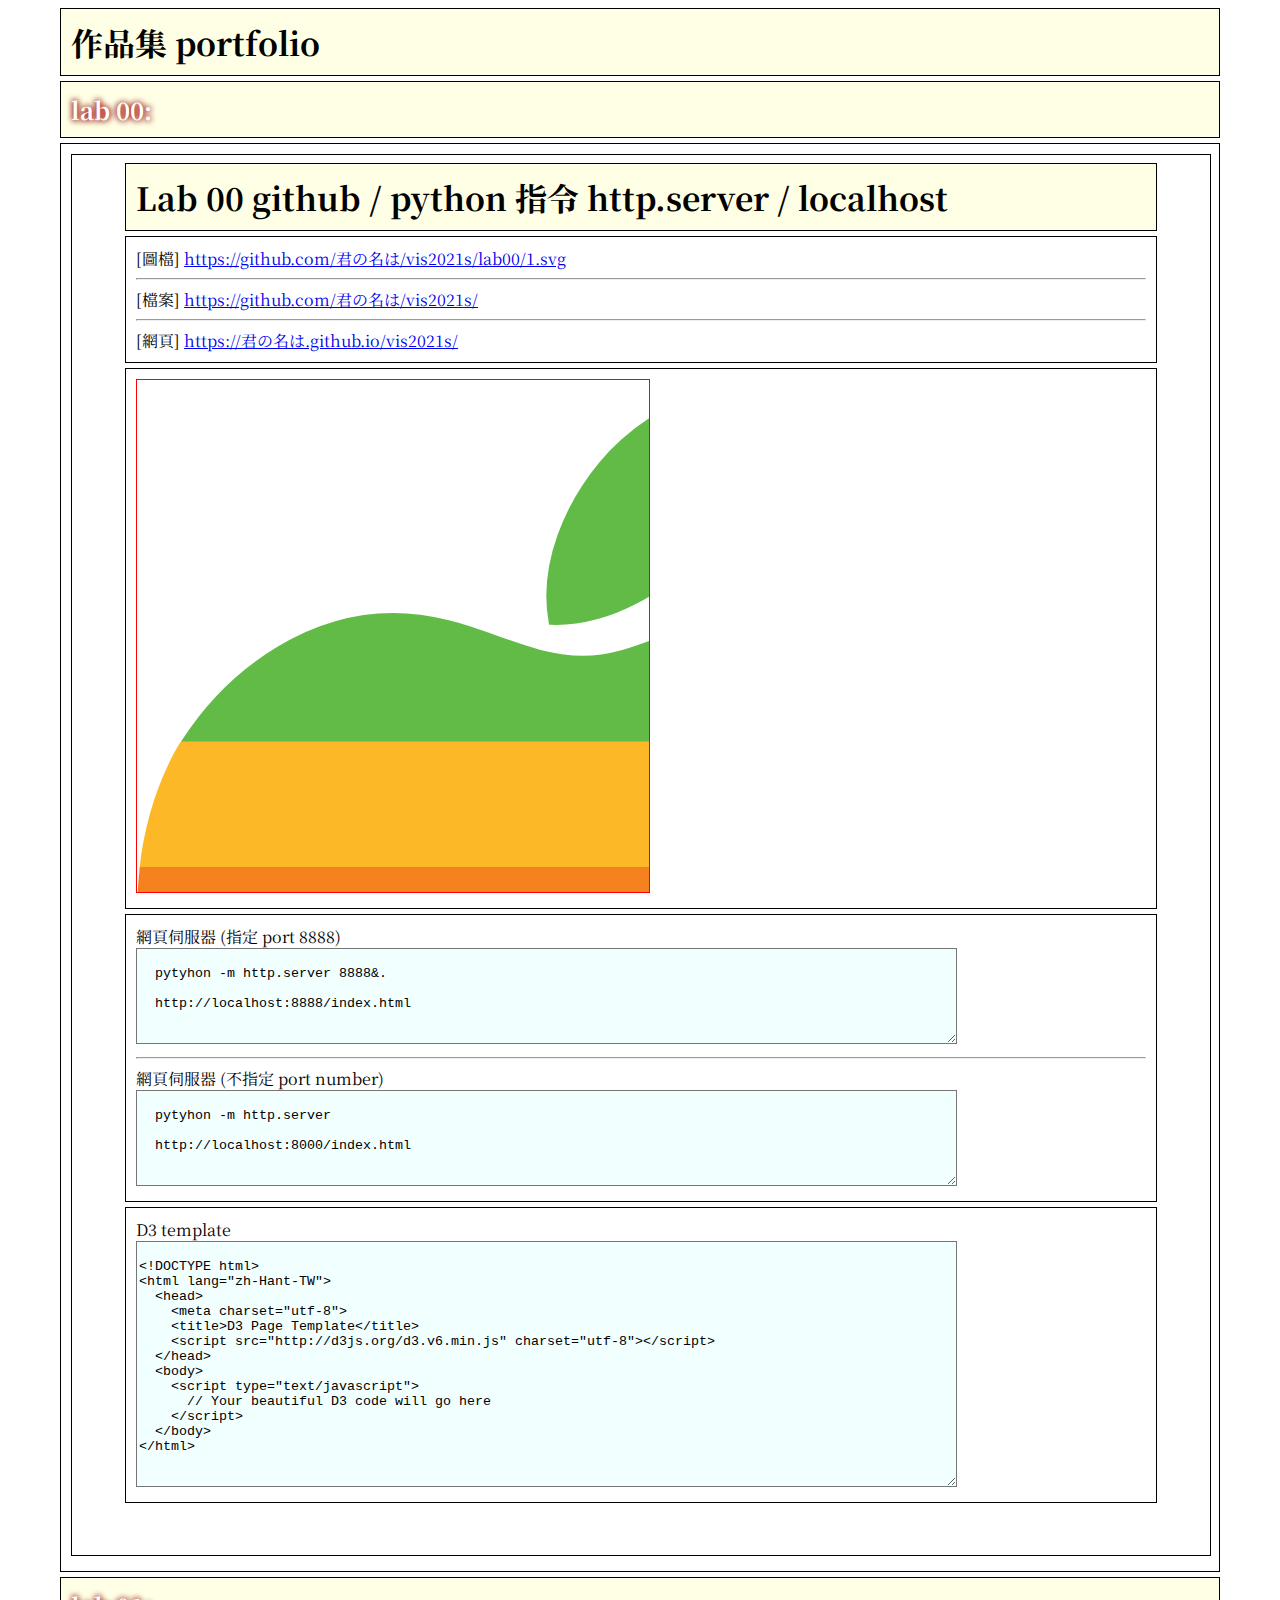
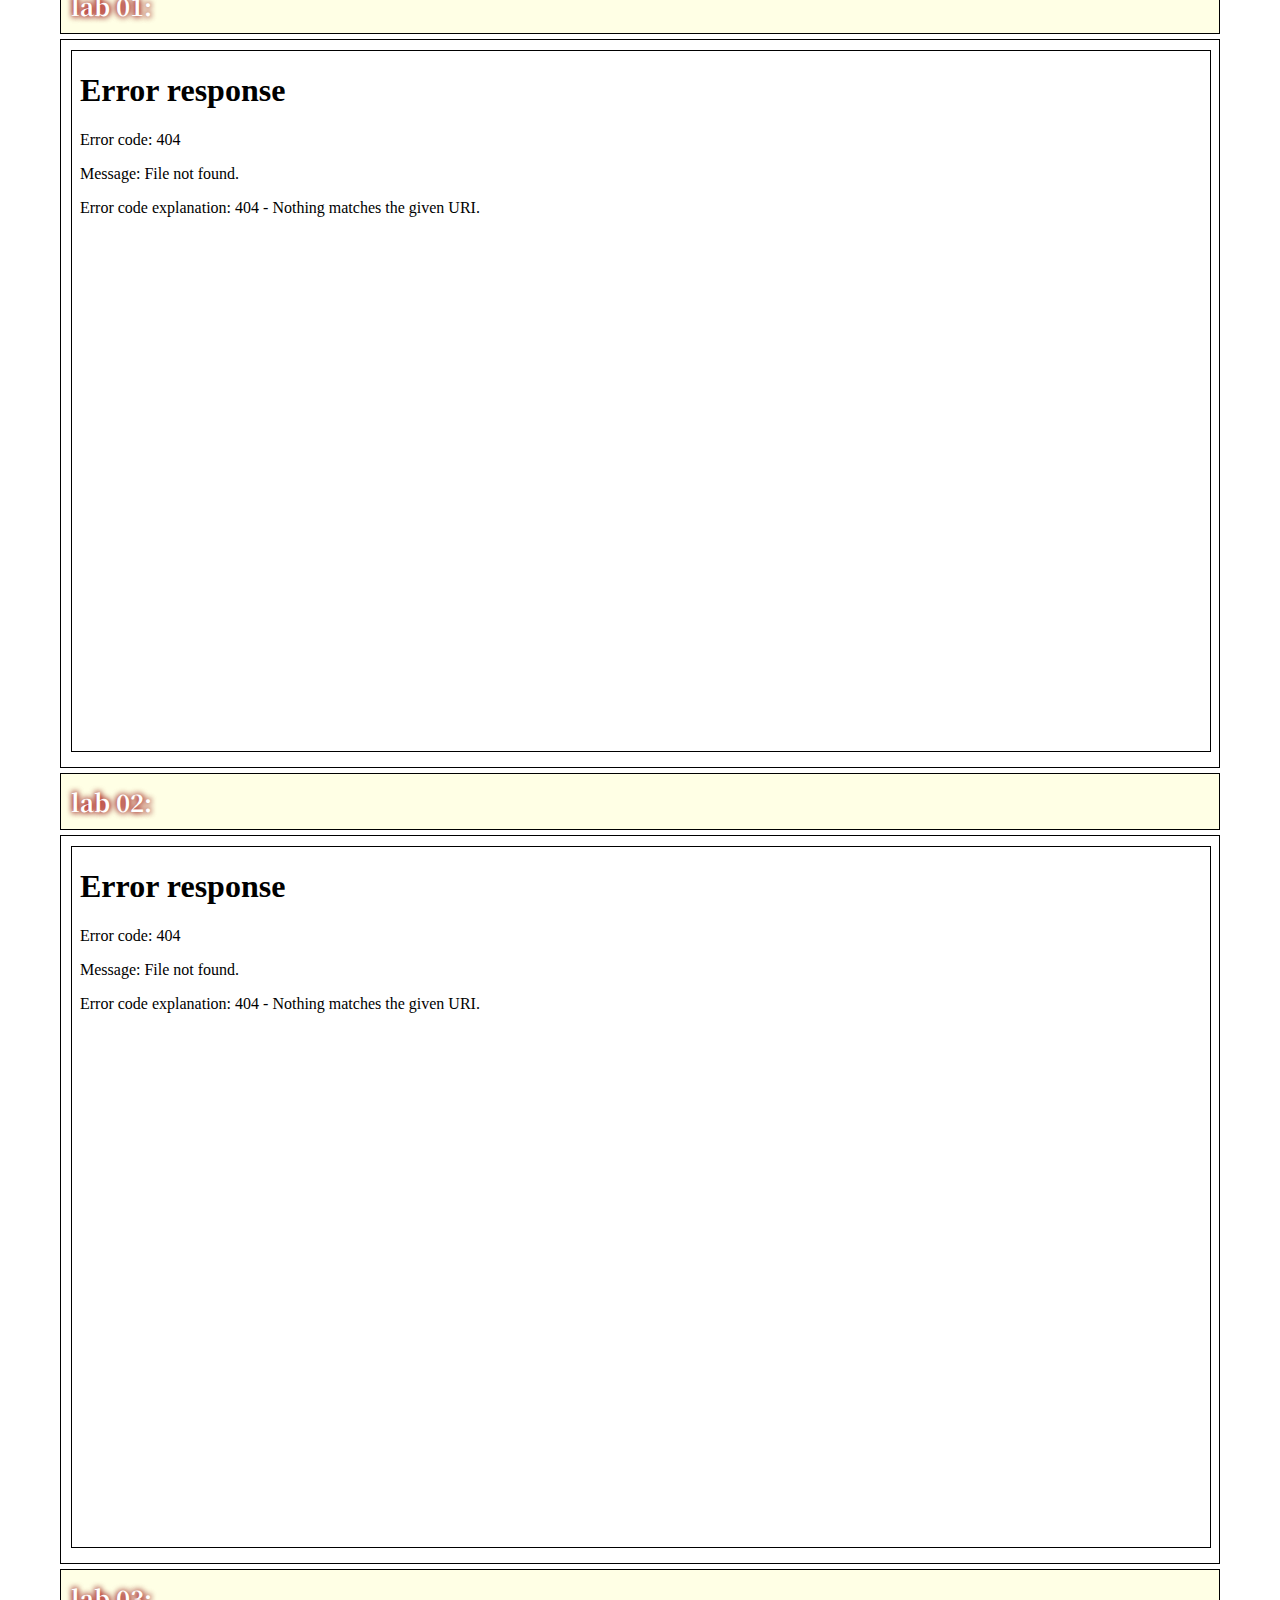
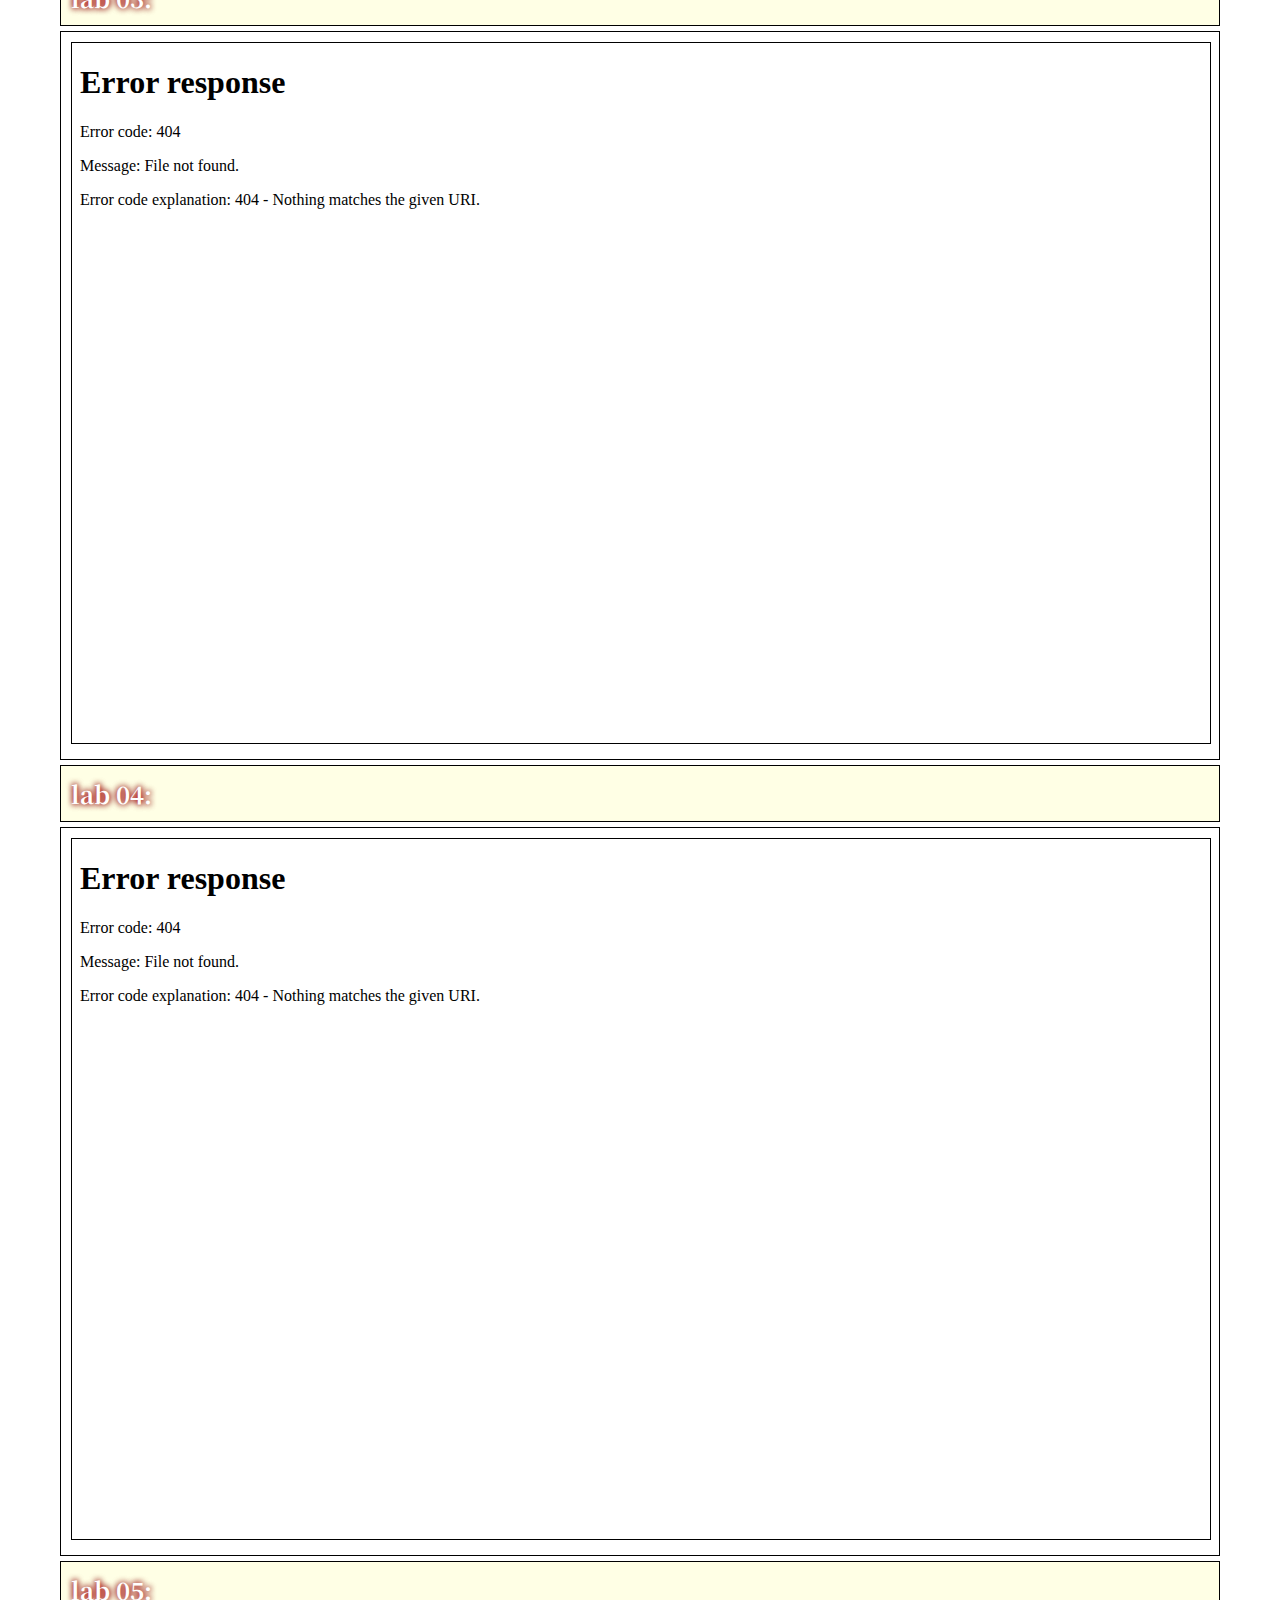
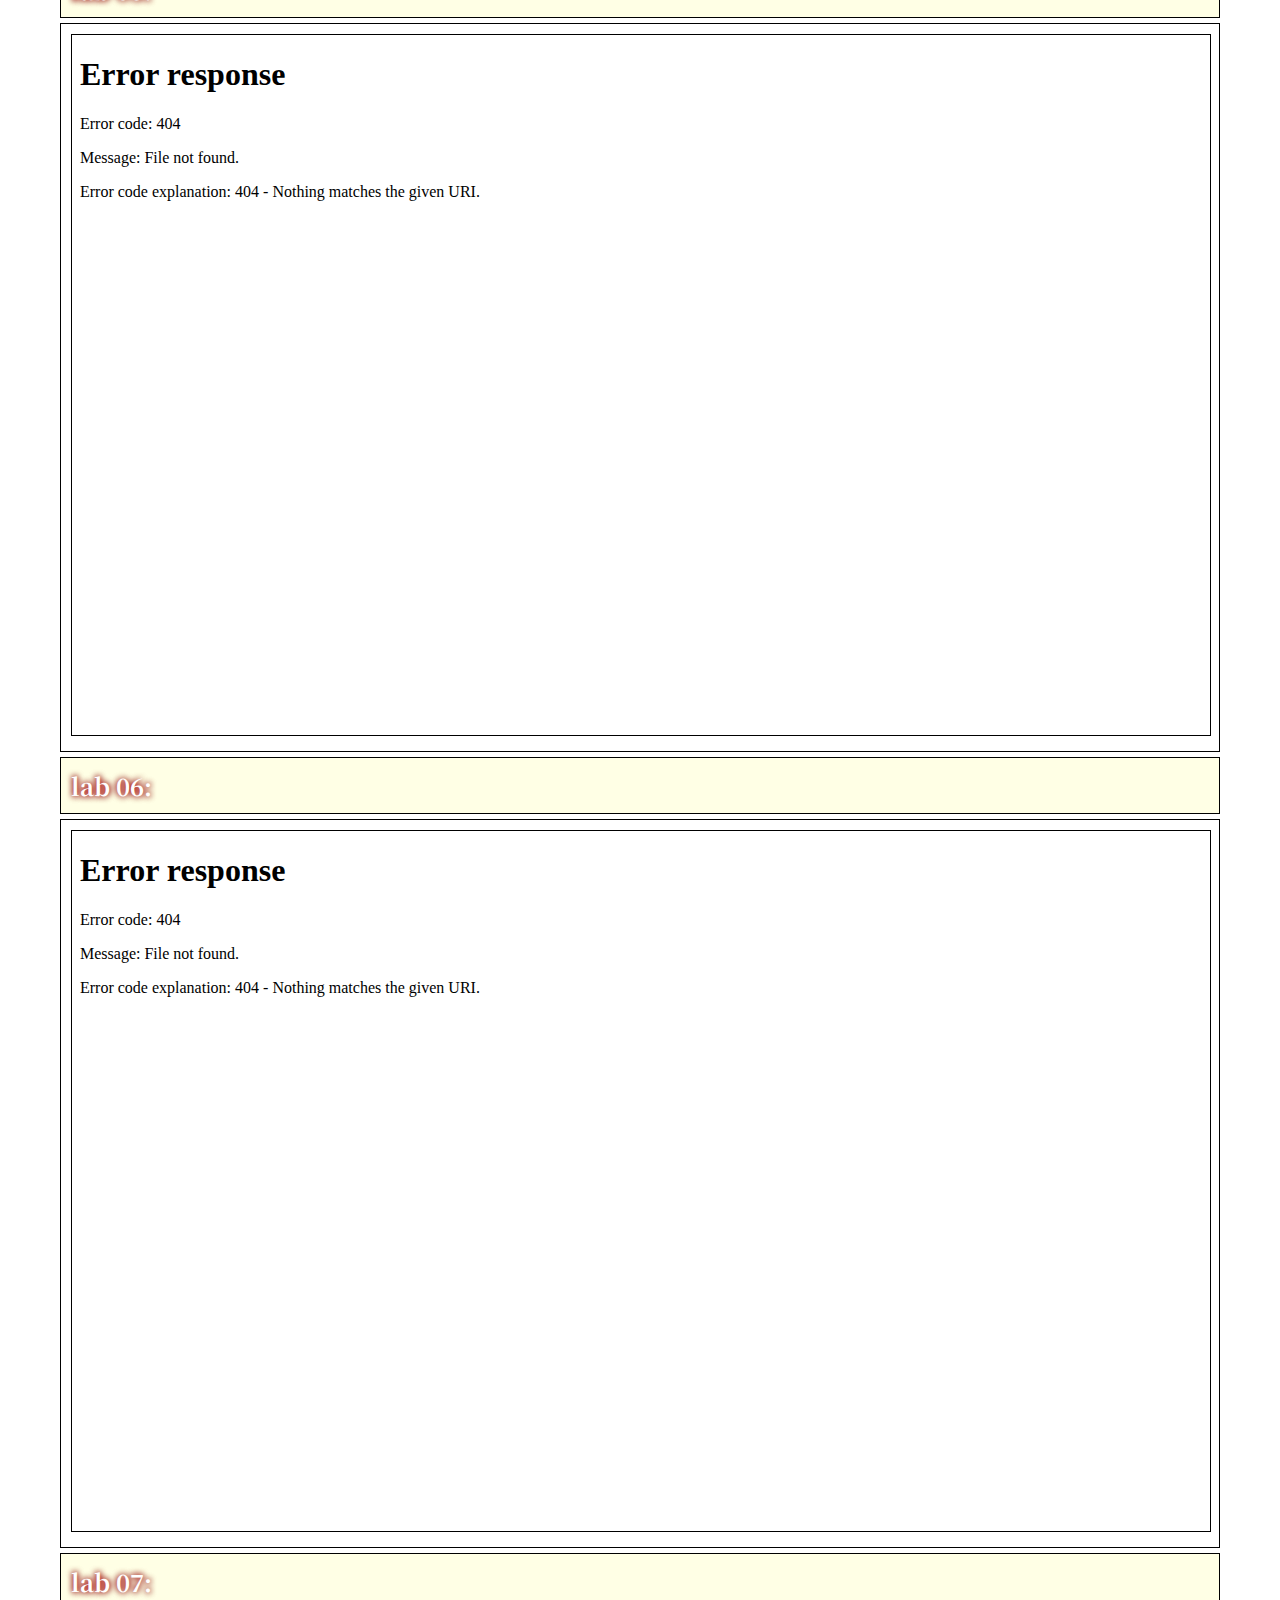
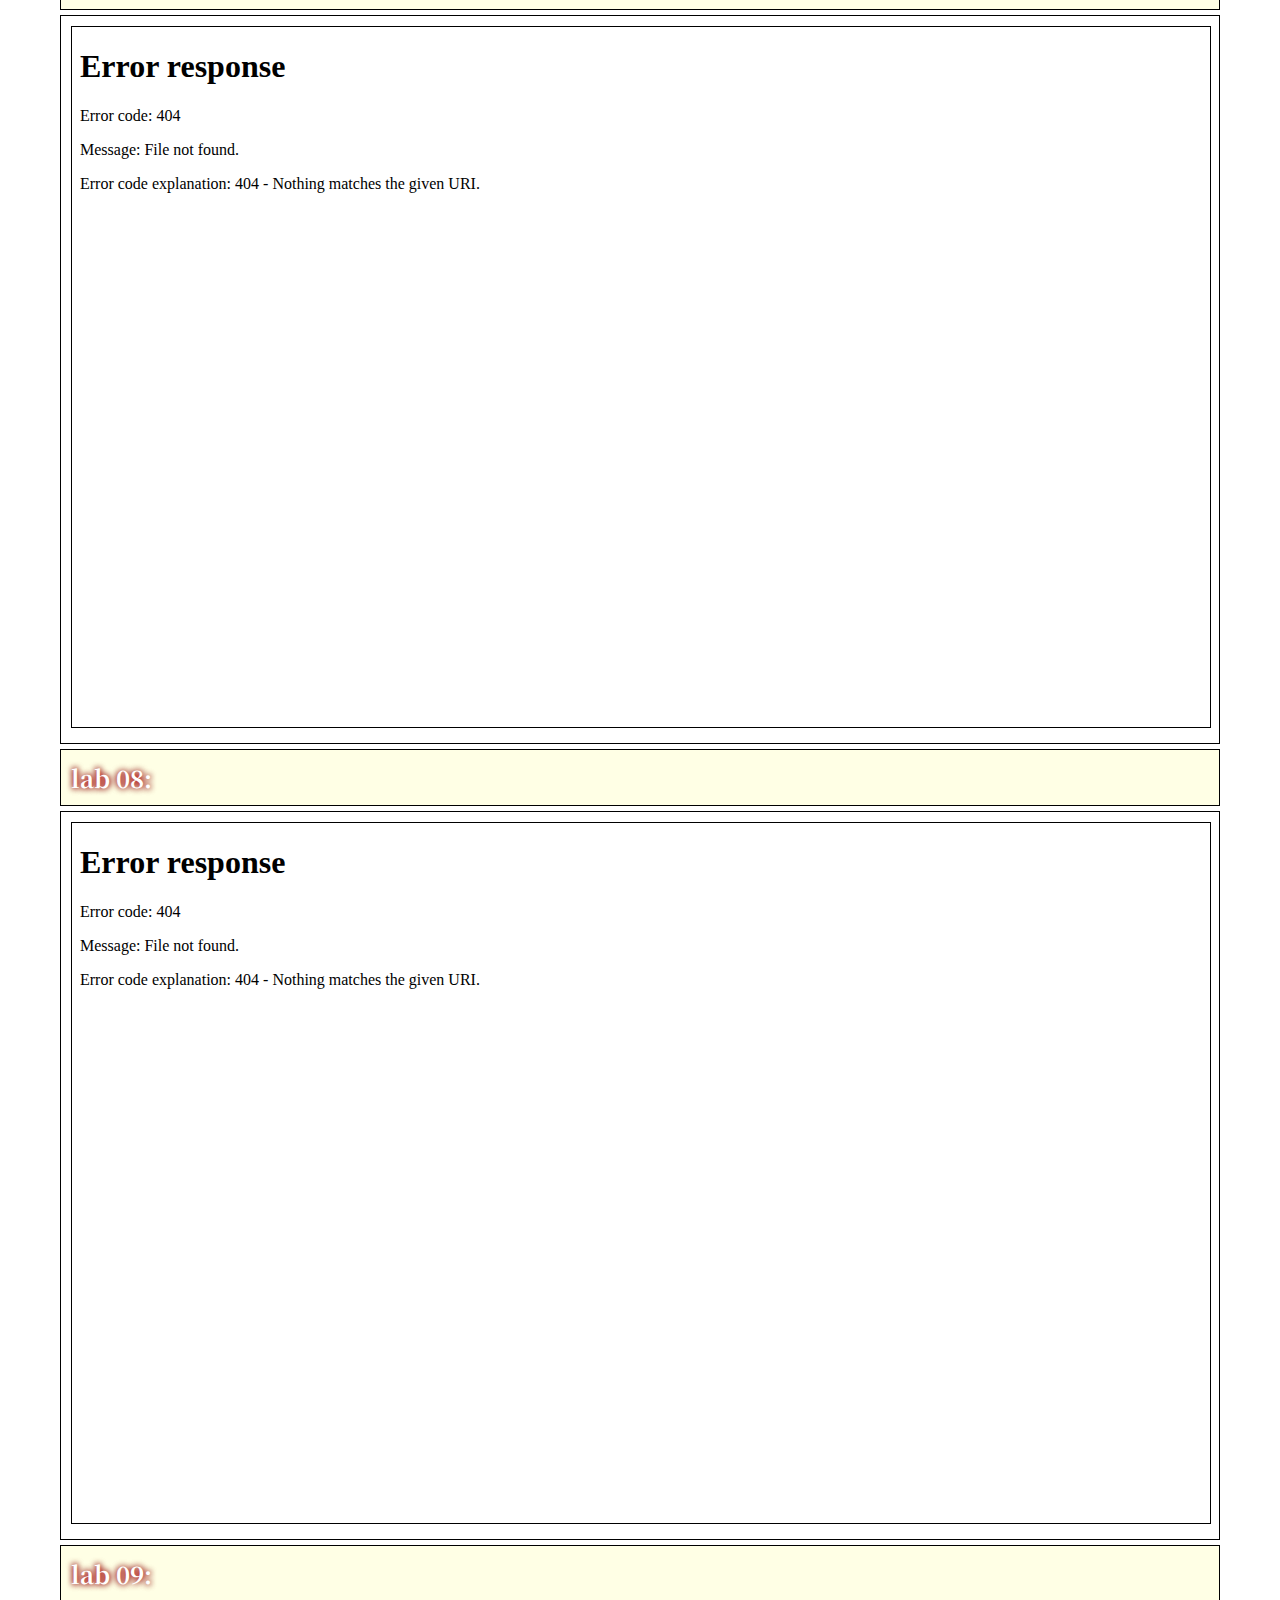
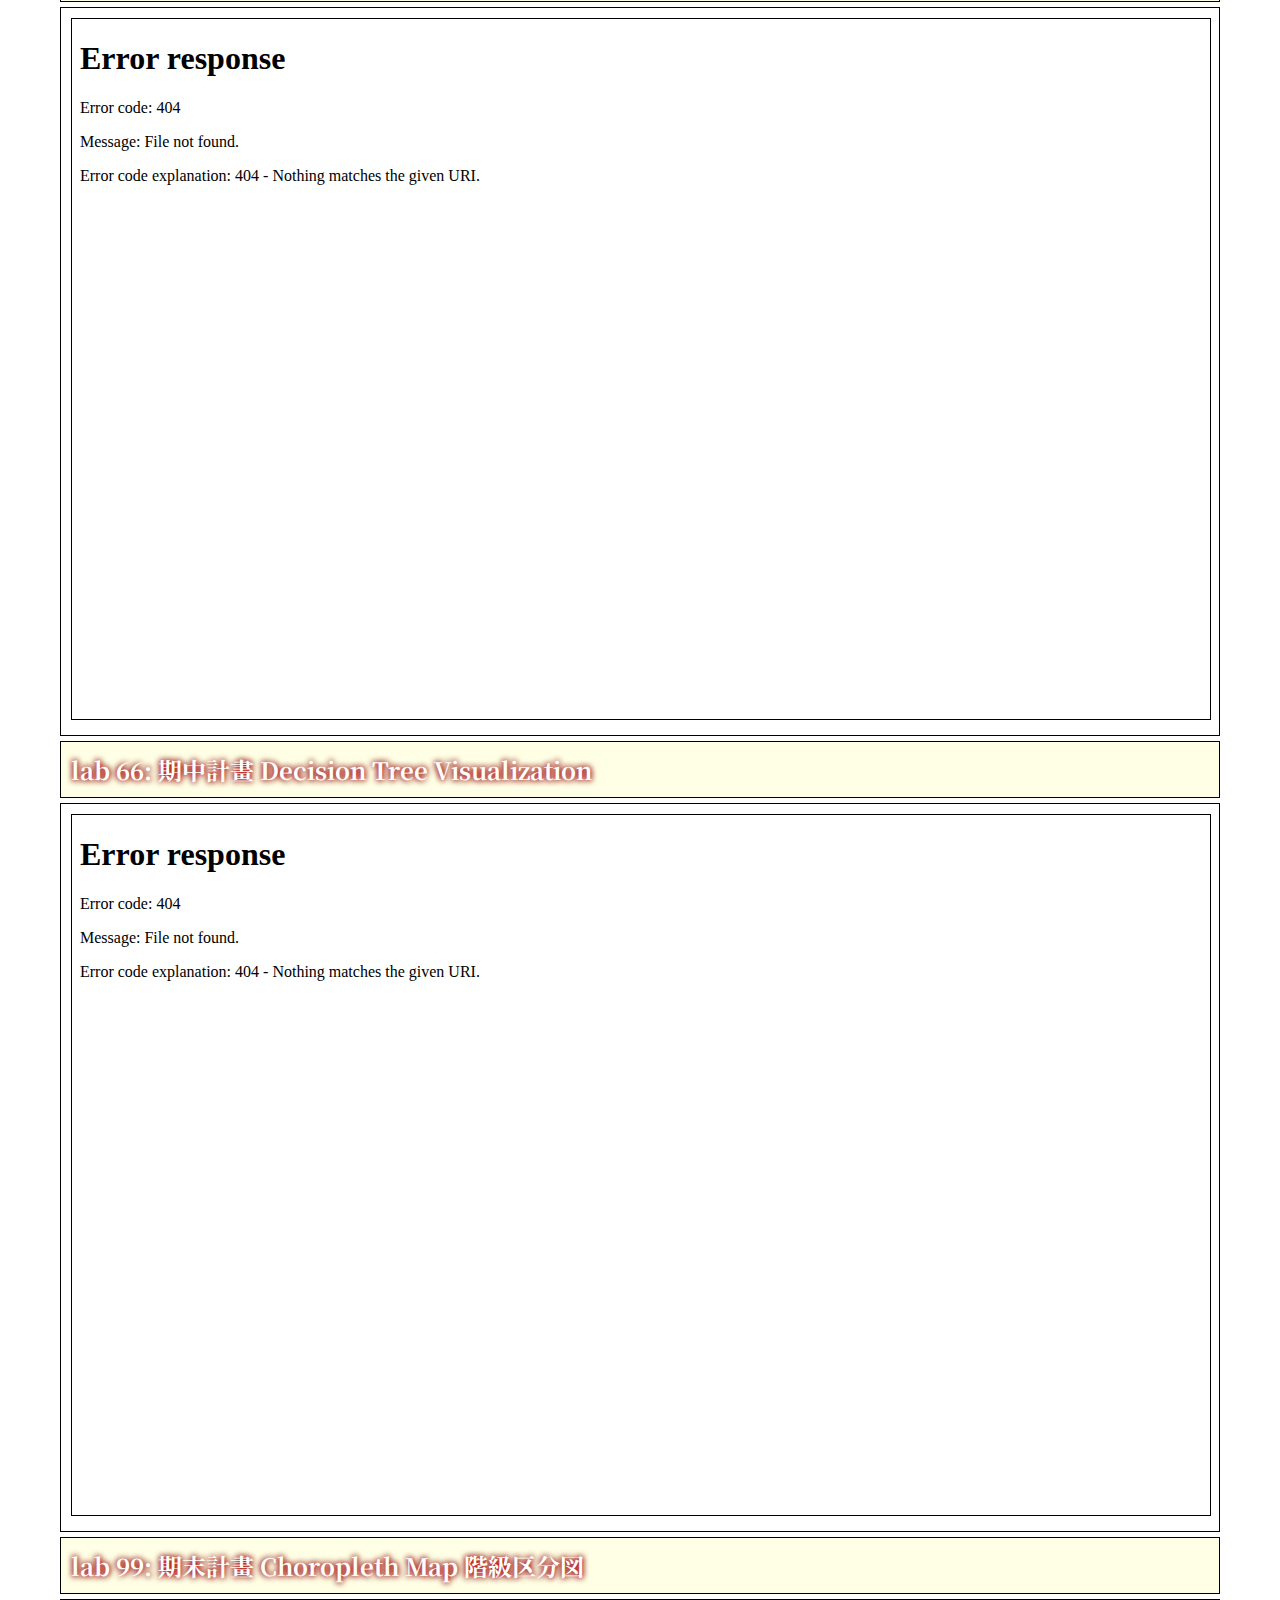
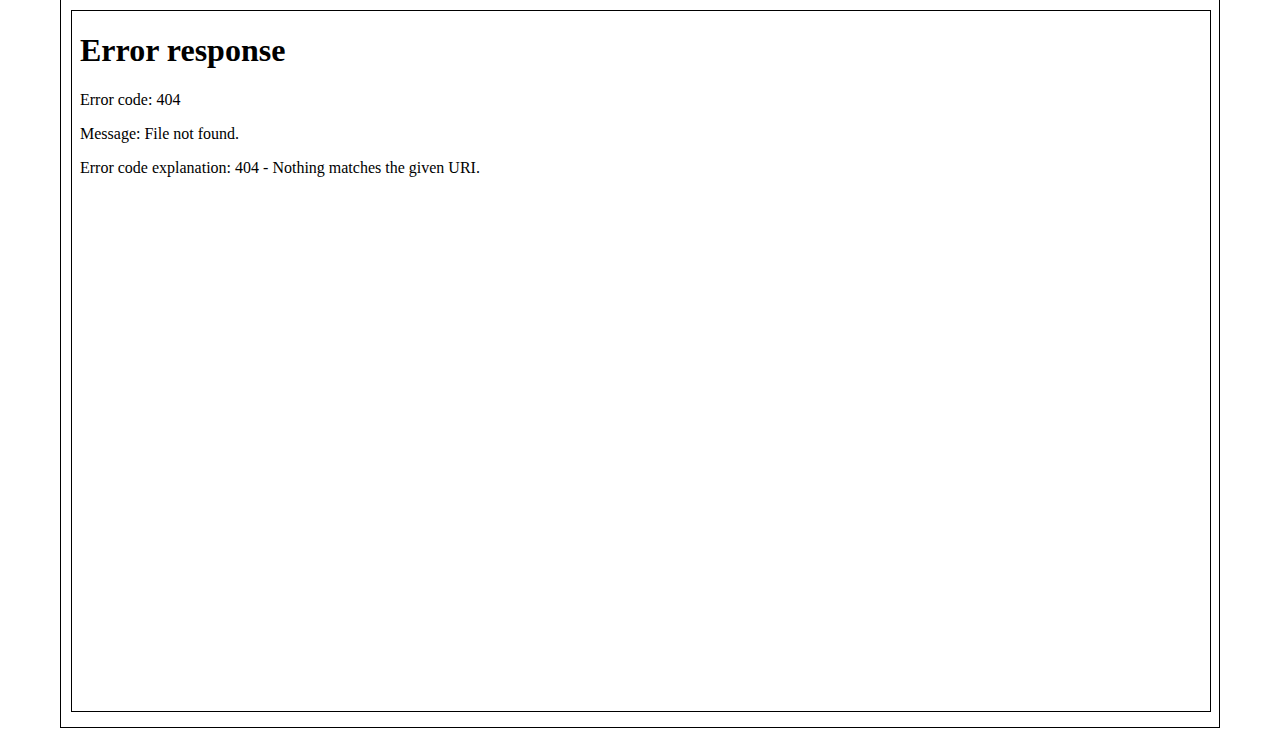
==== index.html @ 85954a3d "Add files via upload" ====
<!DOCTYPE html>
<html lang="zh-Hant-TW">
<head>
    <meta charset="utf-8">
    <title>作品集</title>
    <script src="http://d3js.org/d3.v6.min.js" charset="utf-8"></script>
    <style type="text/css">
      @import url('https://fonts.googleapis.com/css2?family=Noto+Serif+JP:wght@900&display=swap');

      h1 {
        background-color: rgba(255, 255, 0, 0.1);
        font-family: 'Noto Serif JP', serif;
        font-size: 24pt;
        border: solid 1px black;
        width: 90%;
        margin: 5px auto;
        padding: 10px;
      }

      h3 {
        background-color: rgba(255, 255, 0, 0.1);
        color: white; 
        text-shadow: 0 0 6px #FF0000, 0 0 6px #000000;
        font-family: 'Noto Serif JP', serif;
        font-size: 18pt;
        border: solid 1px black;
        width: 90%;
        margin: 5px auto;
        padding: 10px;
      }

      div {
        font-family: 'Noto Serif JP', serif;
        font-size: 12pt;
        border: solid 1px black;
        width: 90%;
        margin: 5px auto;
        padding: 10px;
      }

      iframe:hover, div:hover, ul:hover, h1:hover, h3:hover {
        background-color: rgba(255, 255, 128, 0.1);
        /* offset-x | offset-y | blur-radius | spread-radius | color */
        box-shadow: 0px 0px 5px 5px rgba(128, 255, 255, 0.5);
      }

      iframe {
        border: 1px black solid;
      }
    </style>
</head>
<body>



<h1>作品集 portfolio</h1>

<h3> lab 00: </h3>
<div>
    <iframe src="./lab00/index.html" width="100%" height="1400" seamless="seamless" scrolling="yes" frameborder="0" allowtransparency="true"> </iframe>
</div>

<h3> lab 01: </h3>
<div>
    <iframe src="./lab01/index.html" width="100%" height="700" seamless="seamless" scrolling="yes" frameborder="0" allowtransparency="true"> </iframe>
</div>

<h3> lab 02: </h3>
<div>
    <iframe src="./lab02/index.html" width="100%" height="700" seamless="seamless" scrolling="yes" frameborder="0" allowtransparency="true"> </iframe>
</div>

<h3> lab 03: </h3>
<div>
    <iframe src="./lab03/index.html" width="100%" height="700" seamless="seamless" scrolling="yes" frameborder="0" allowtransparency="true"> </iframe>
</div>

<h3> lab 04: </h3>
<div>
    <iframe src="./lab04/index.html" width="100%" height="700" seamless="seamless" scrolling="yes" frameborder="0" allowtransparency="true"> </iframe>
</div>

<h3> lab 05: </h3>
<div>
    <iframe src="./lab05/index.html" width="100%" height="700" seamless="seamless" scrolling="yes" frameborder="0" allowtransparency="true"> </iframe>
</div>

<h3> lab 06: </h3>
<div>
    <iframe src="./lab06/index.html" width="100%" height="700" seamless="seamless" scrolling="yes" frameborder="0" allowtransparency="true"> </iframe>
</div>

<h3> lab 07: </h3>
<div>
    <iframe src="./lab07/index.html" width="100%" height="700" seamless="seamless" scrolling="yes" frameborder="0" allowtransparency="true"> </iframe>
</div>

<h3> lab 08: </h3>
<div>
    <iframe src="./lab08/index.html" width="100%" height="700" seamless="seamless" scrolling="yes" frameborder="0" allowtransparency="true"> </iframe>
</div>

<h3> lab 09: </h3>
<div>
    <iframe src="./lab09/index.html" width="100%" height="700" seamless="seamless" scrolling="yes" frameborder="0" allowtransparency="true"> </iframe>
</div>

<h3> lab 66: 期中計畫 Decision Tree Visualization </h3>
<div>
    <iframe src="./lab99/index.html" width="100%" height="700" seamless="seamless" scrolling="yes" frameborder="0" allowtransparency="true"> </iframe>
</div>

<h3> lab 99: 期末計畫  Choropleth Map 階級区分図 </h3>
<div>
    <iframe src="./lab99/index.html" width="100%" height="700" seamless="seamless" scrolling="yes" frameborder="0" allowtransparency="true"> </iframe>
</div>


</body>
</html>
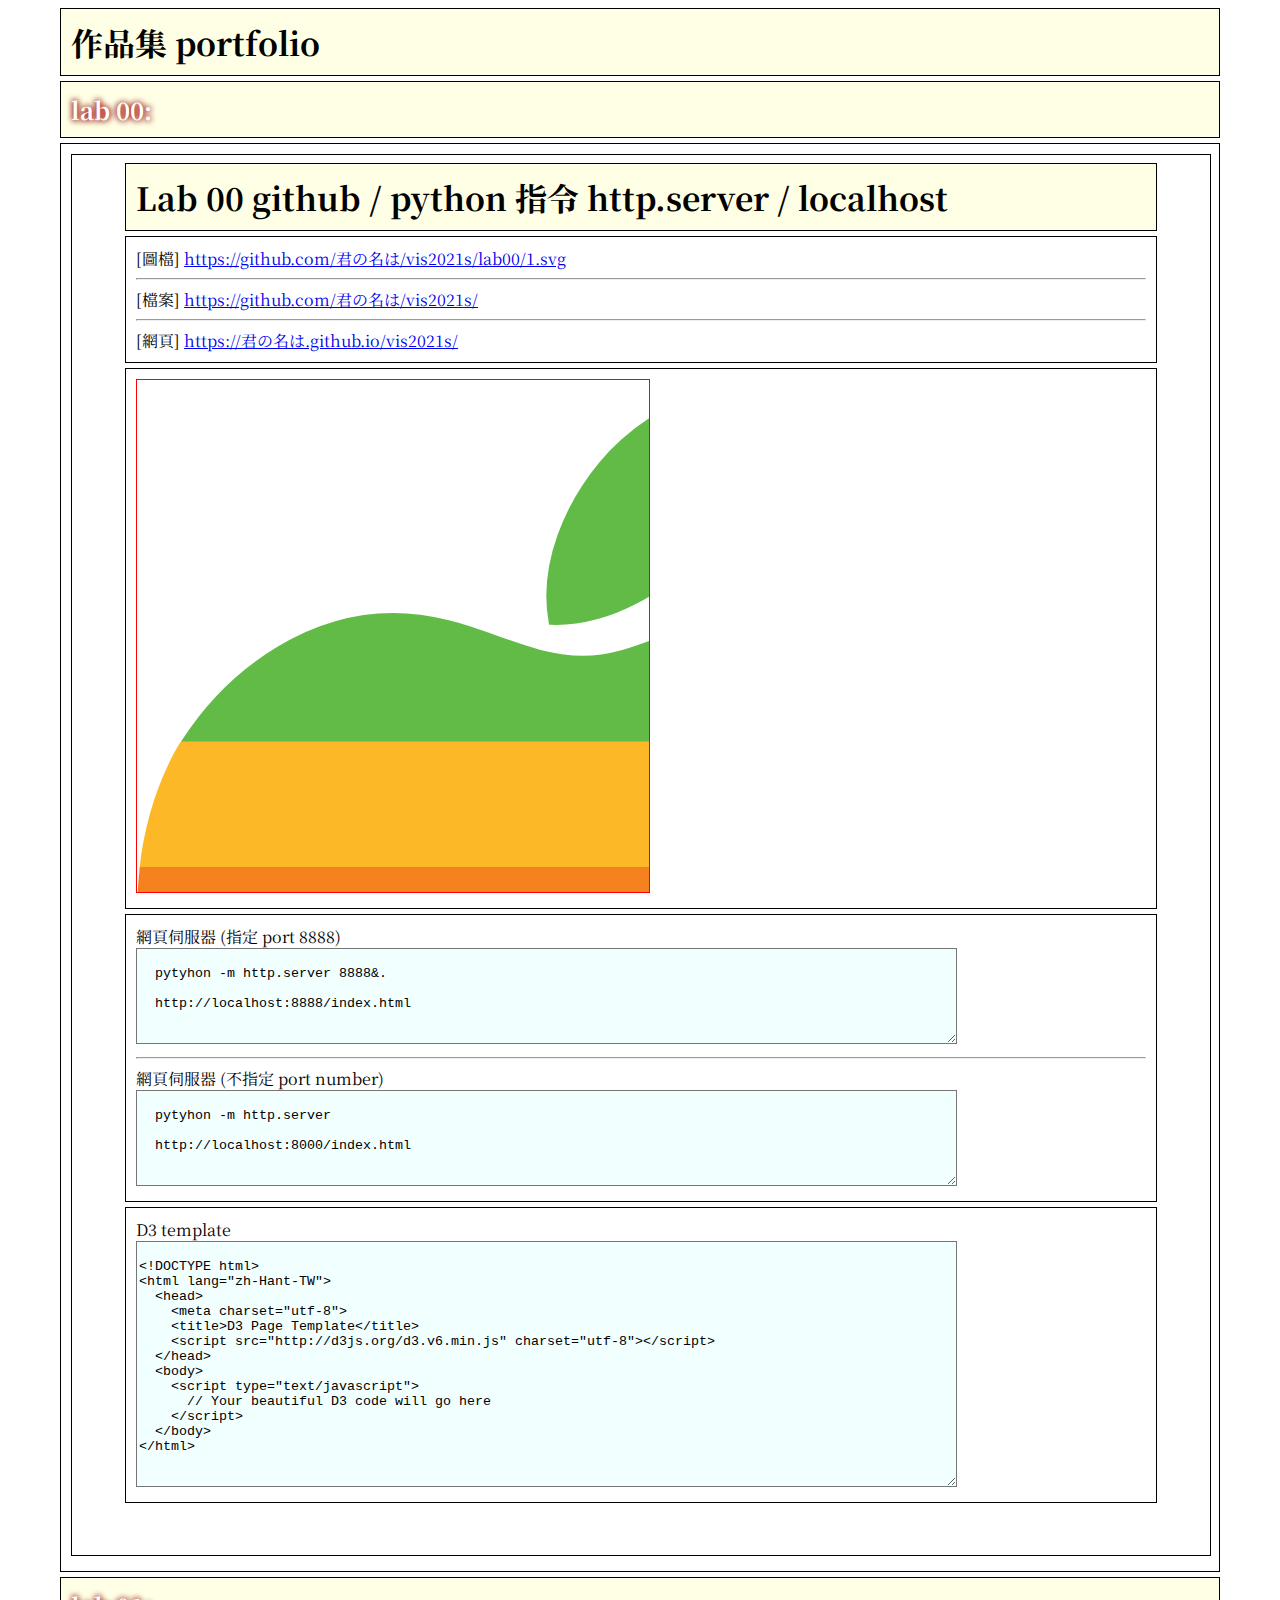
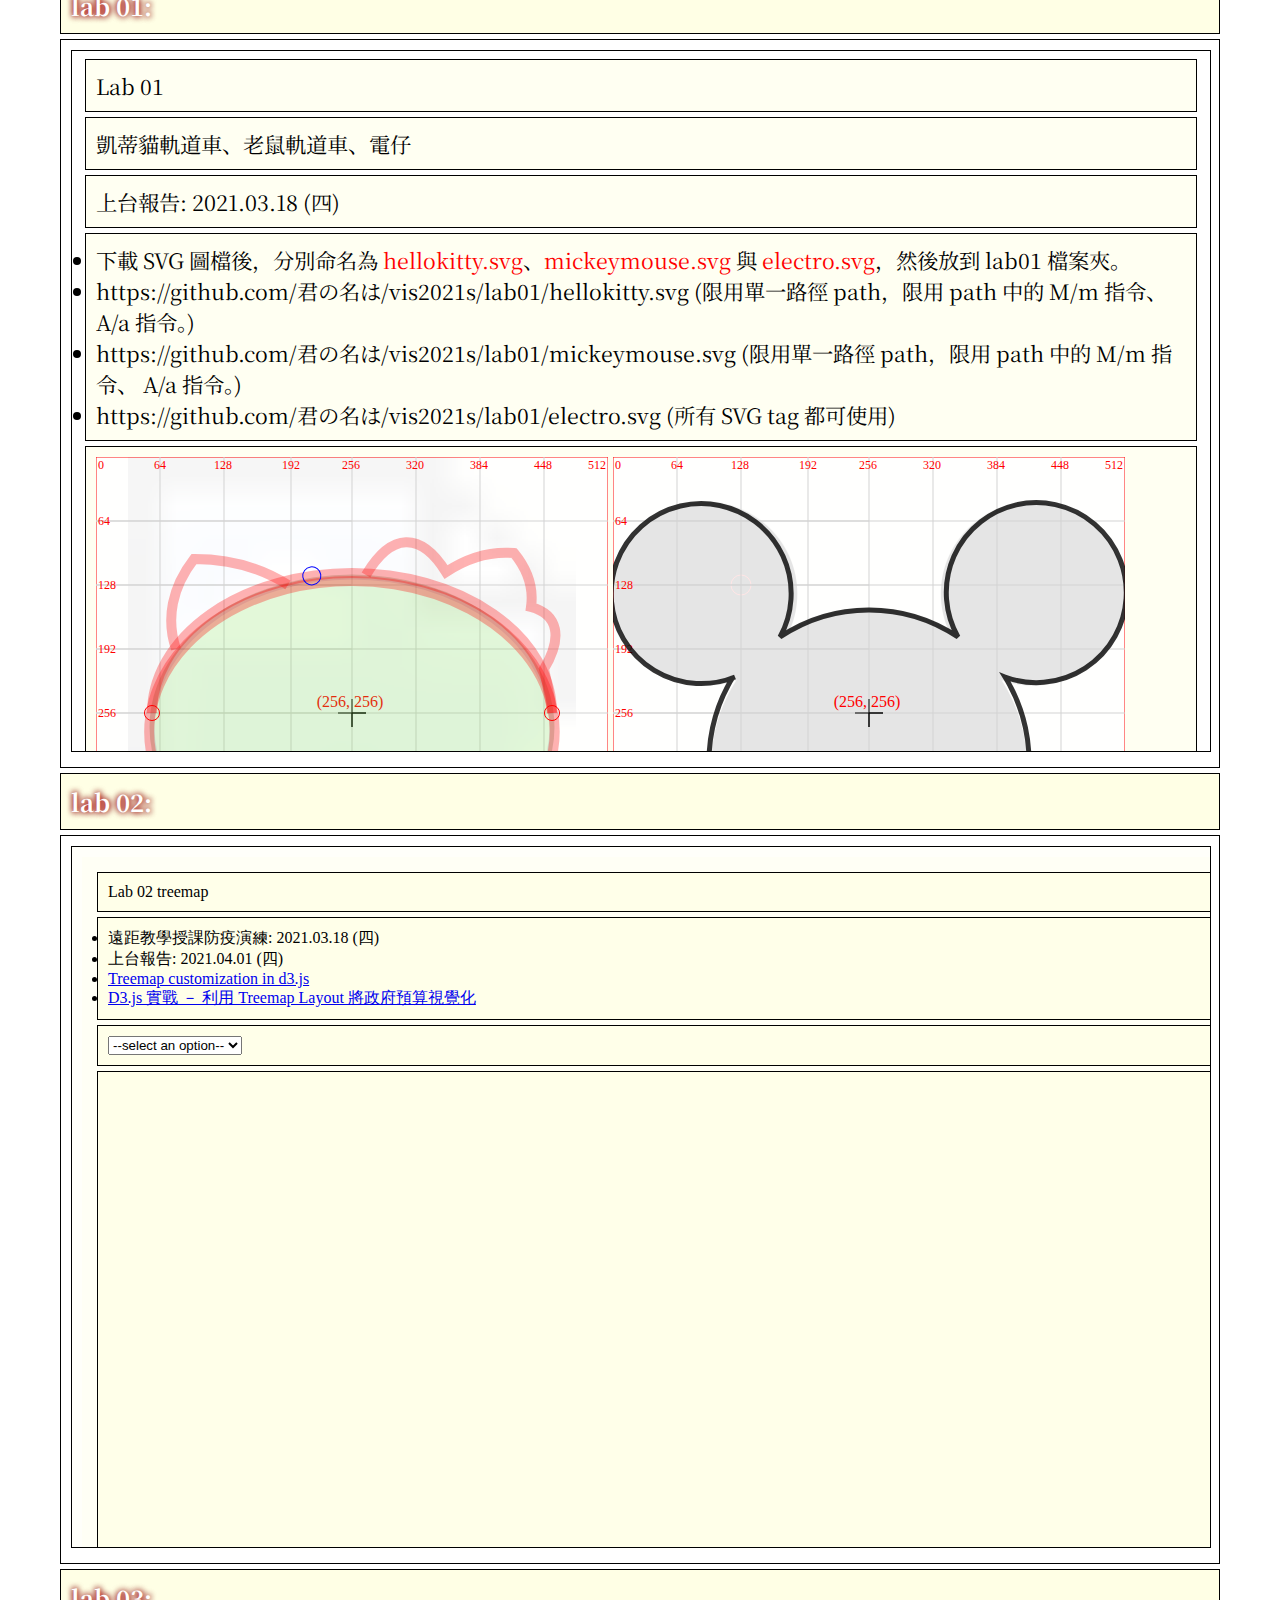
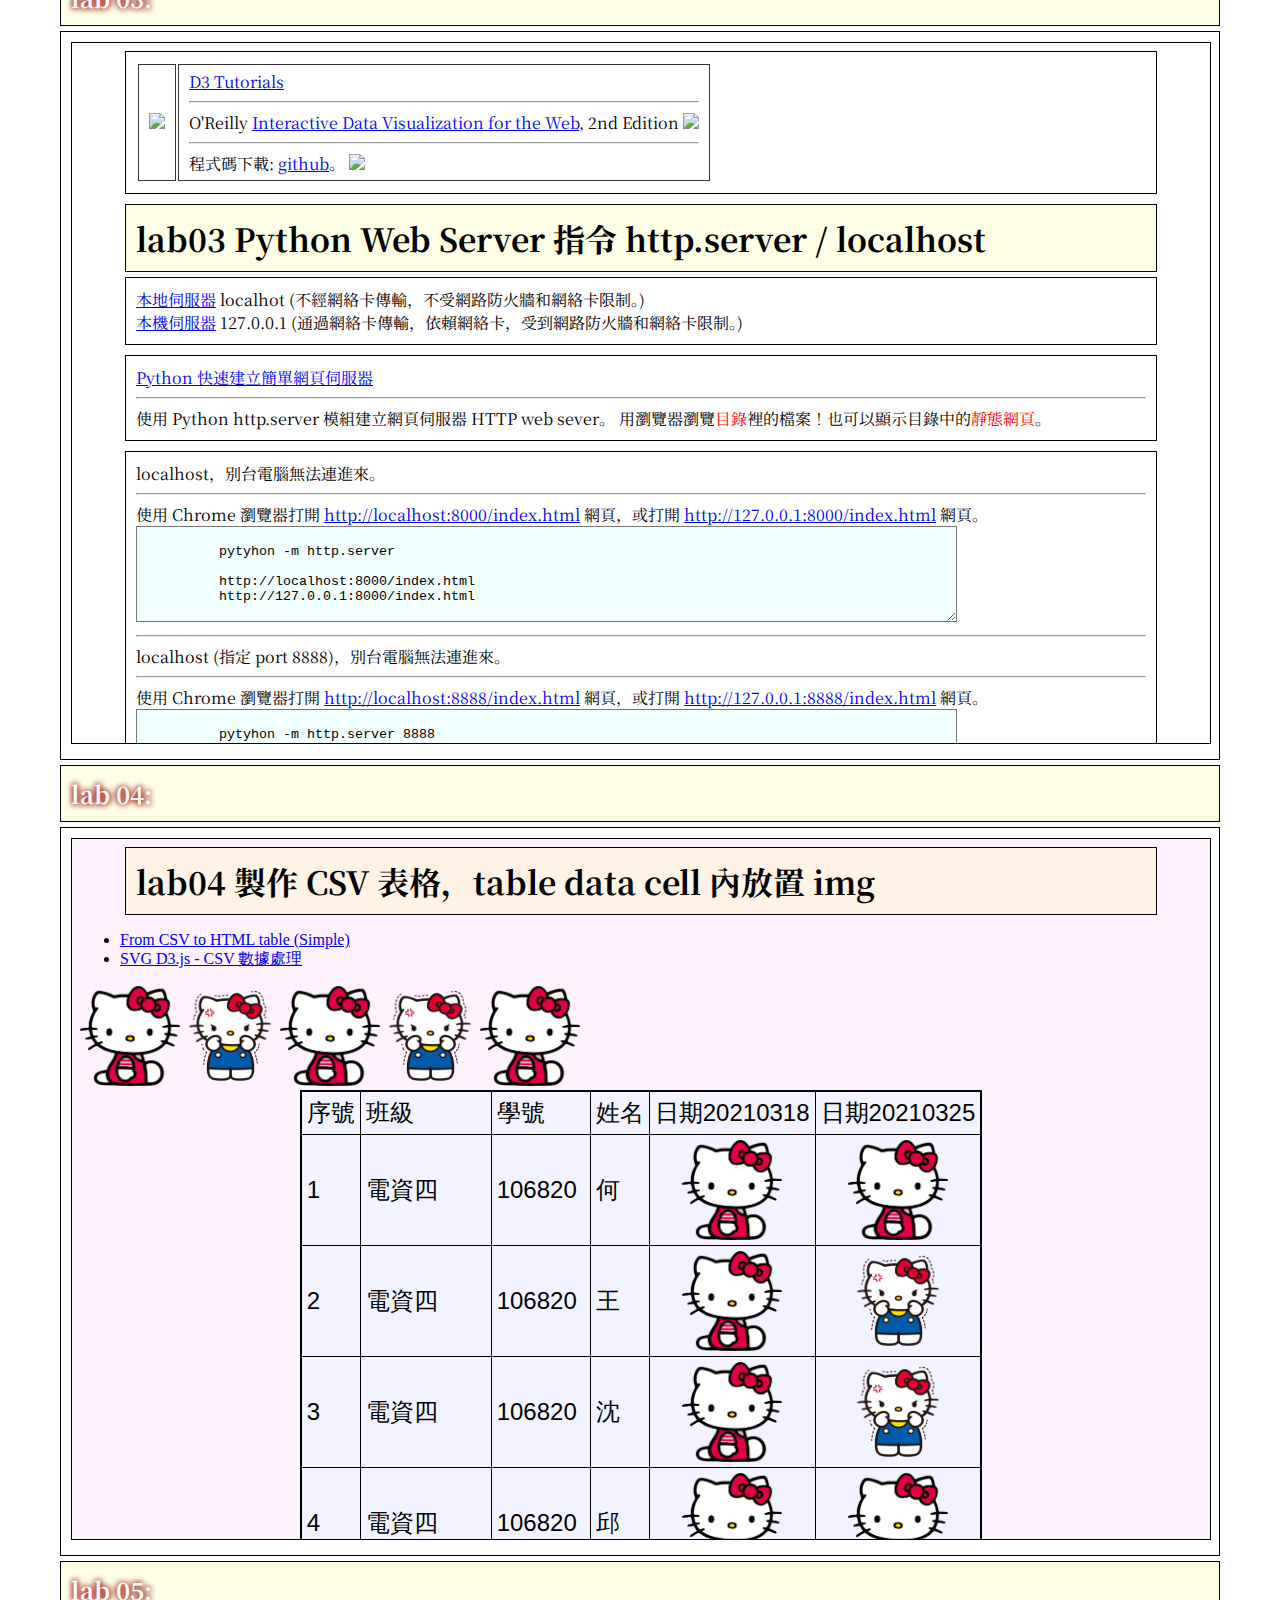
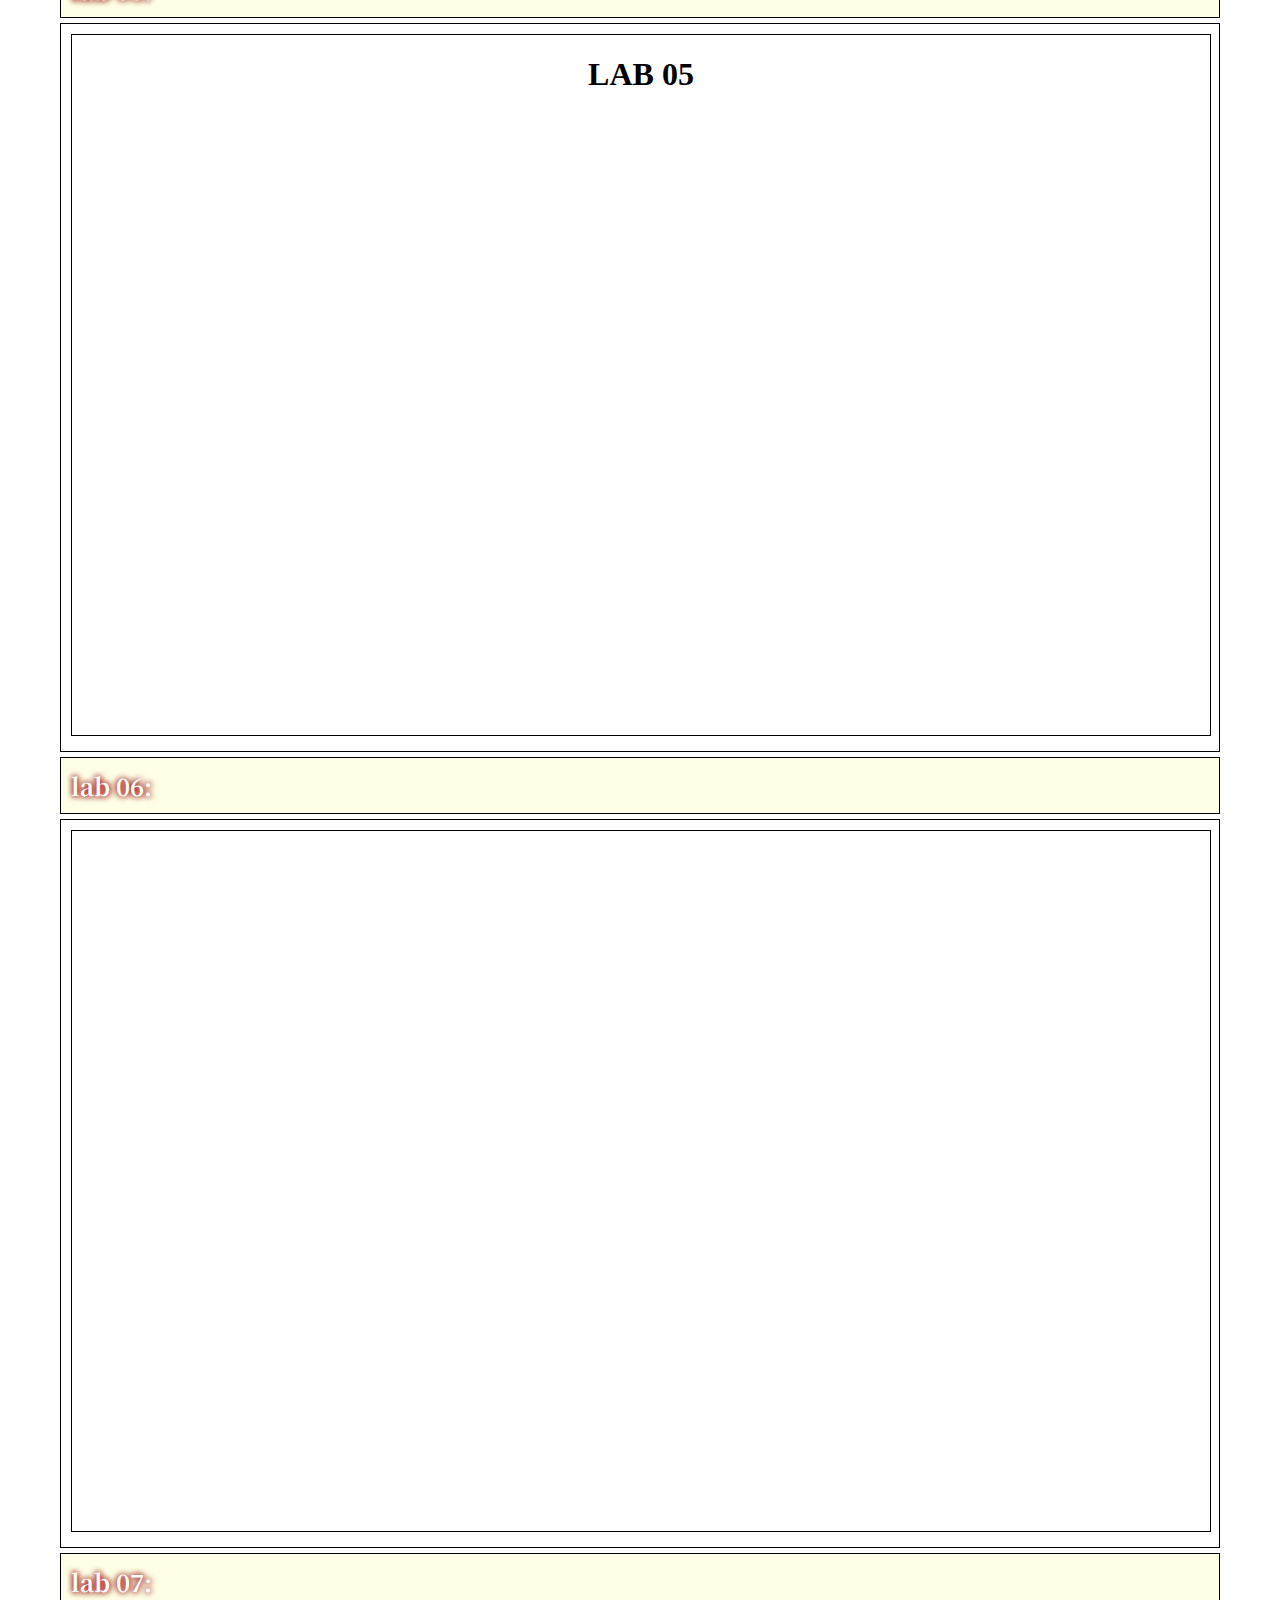
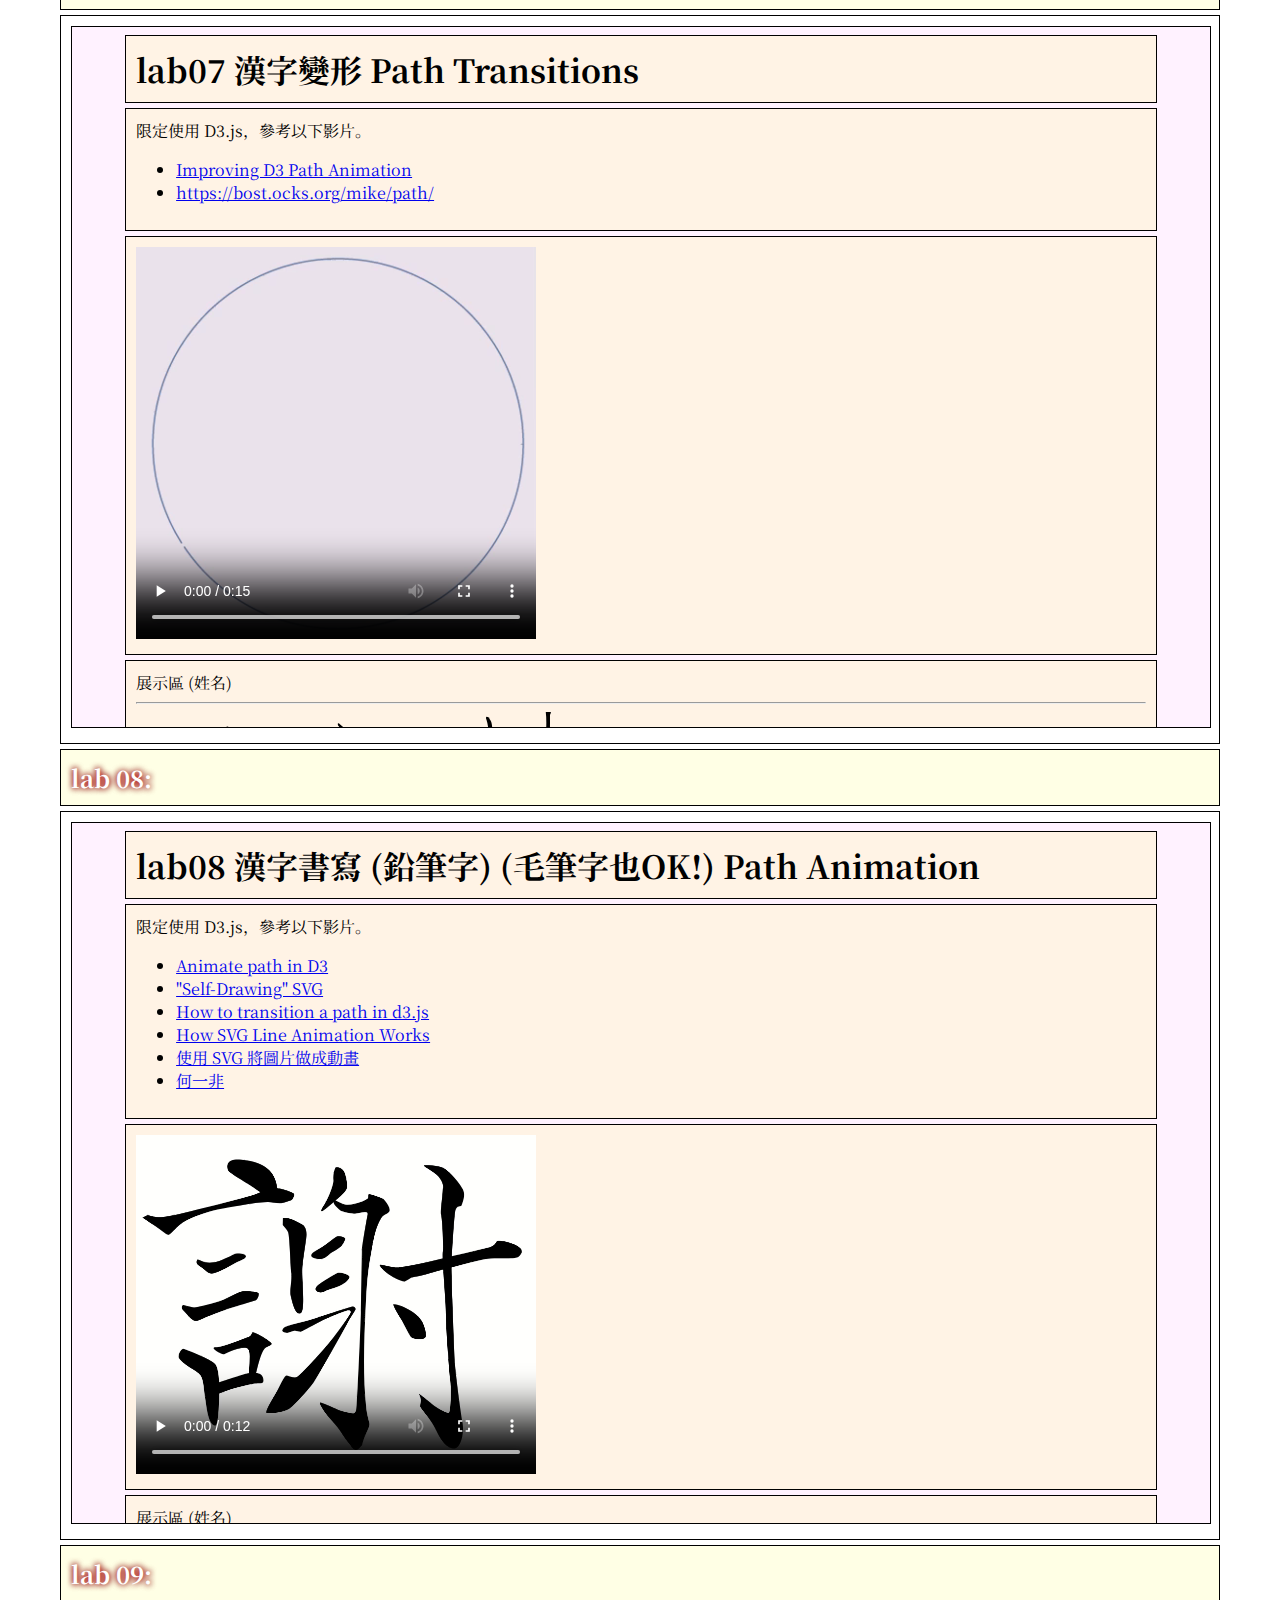
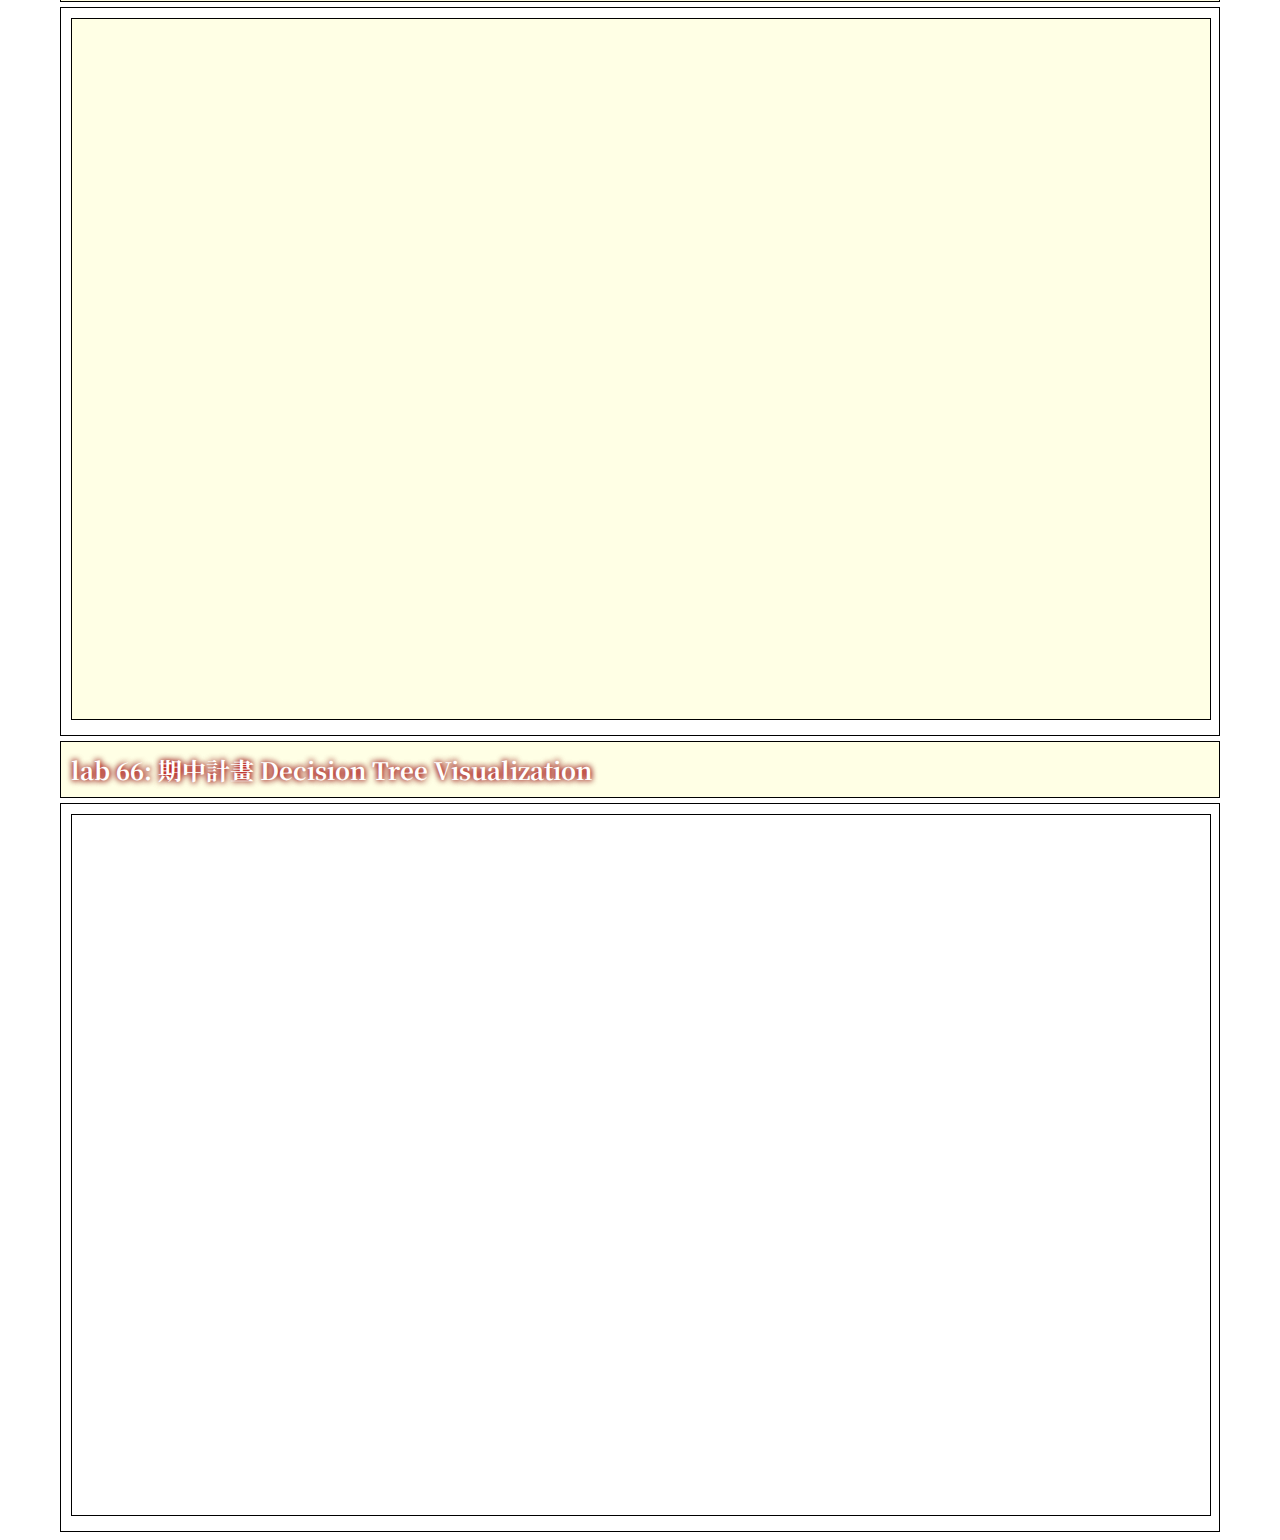
==== commit f796eee4: "Update index.html" ====
--- a/index.html
+++ b/index.html
@@ -110,11 +110,6 @@
     <iframe src="./lab99/index.html" width="100%" height="700" seamless="seamless" scrolling="yes" frameborder="0" allowtransparency="true"> </iframe>
 </div>
 
-<h3> lab 99: 期末計畫  Choropleth Map 階級区分図 </h3>
-<div>
-    <iframe src="./lab99/index.html" width="100%" height="700" seamless="seamless" scrolling="yes" frameborder="0" allowtransparency="true"> </iframe>
-</div>
-
 
 </body>
-</html>+</html>
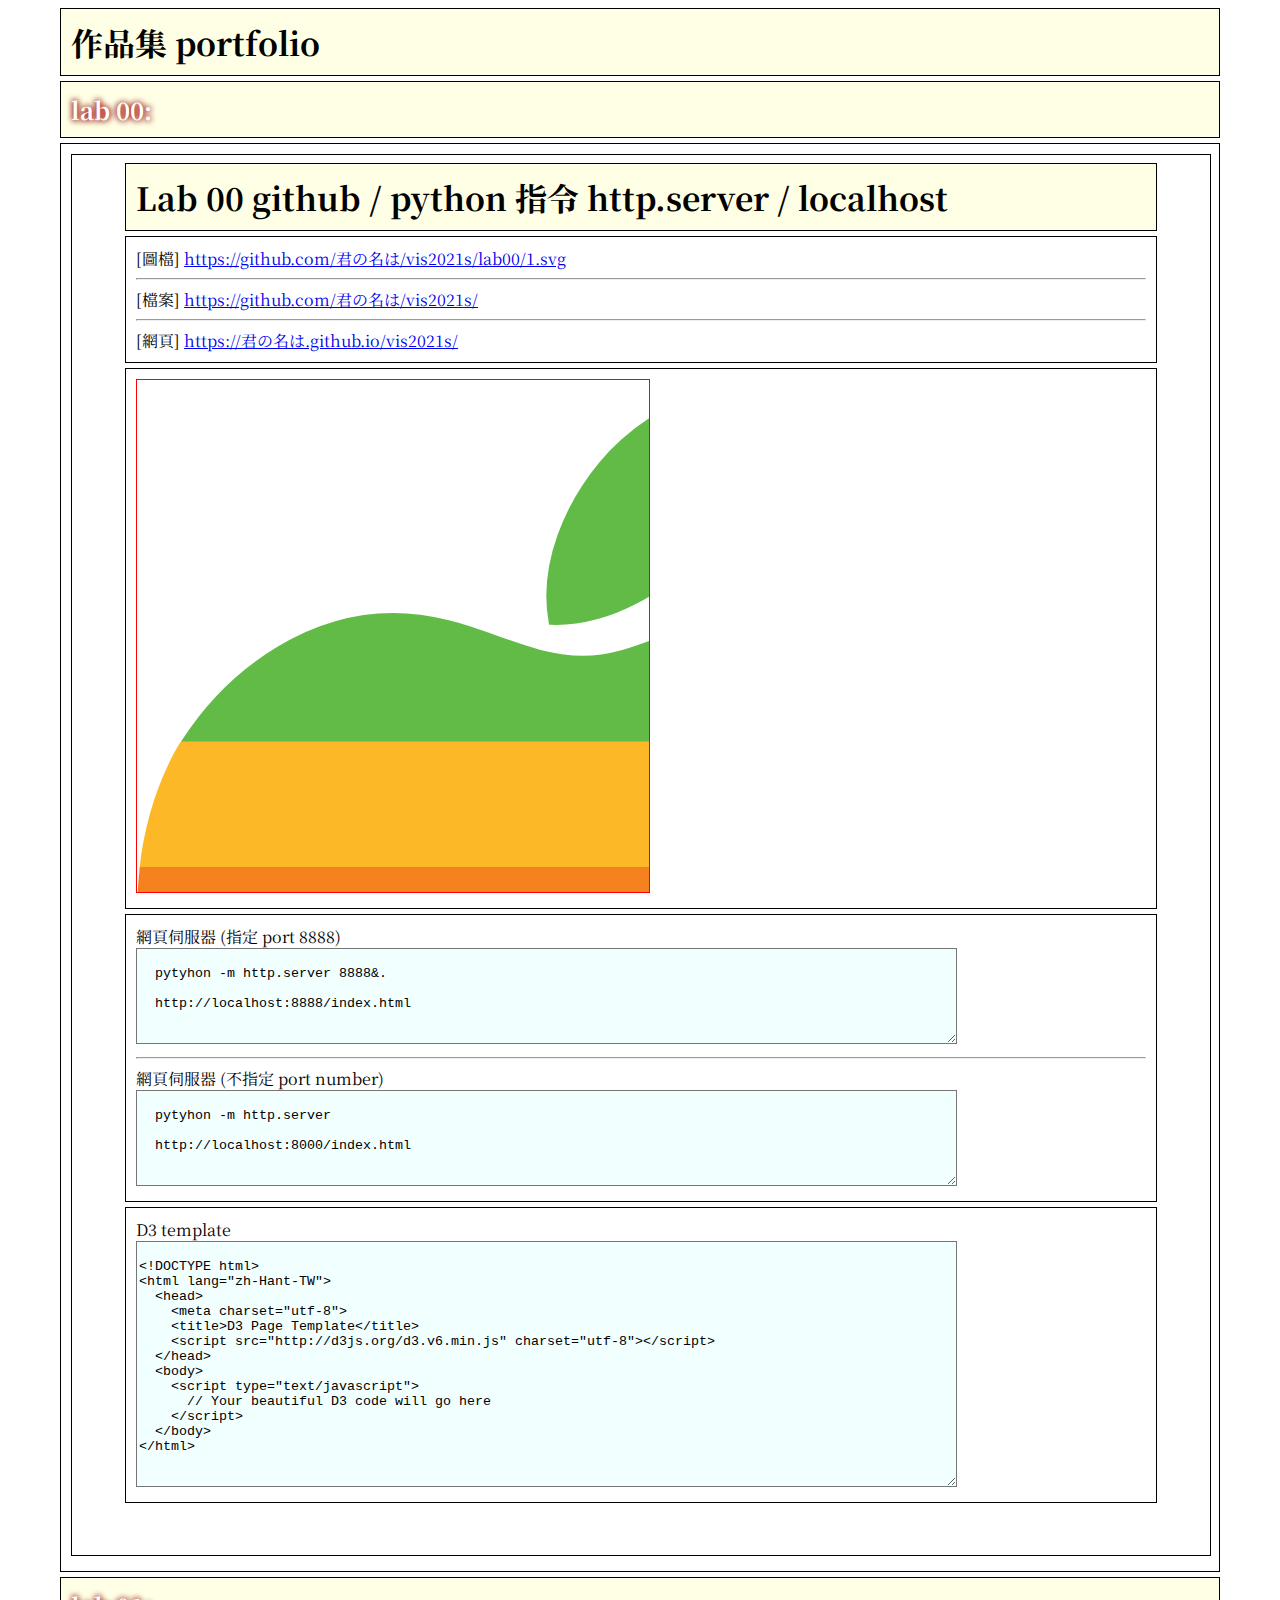
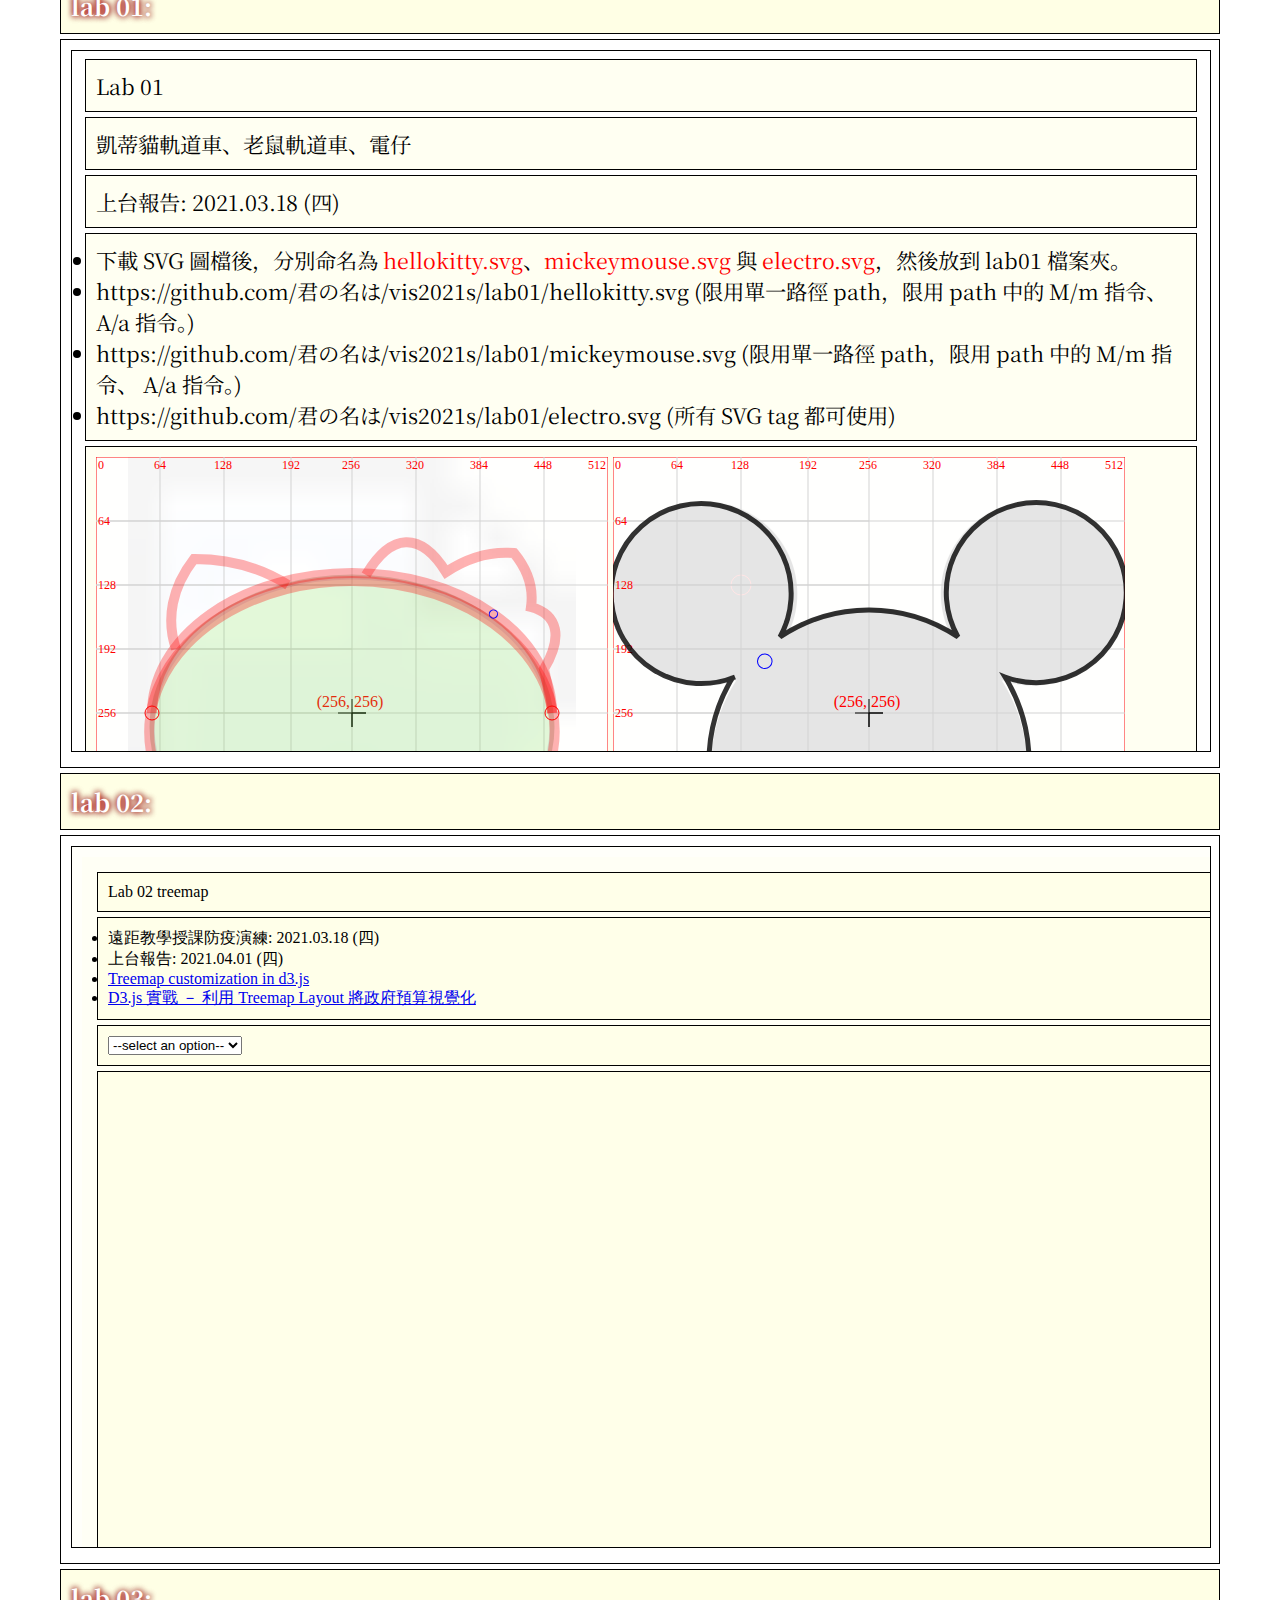
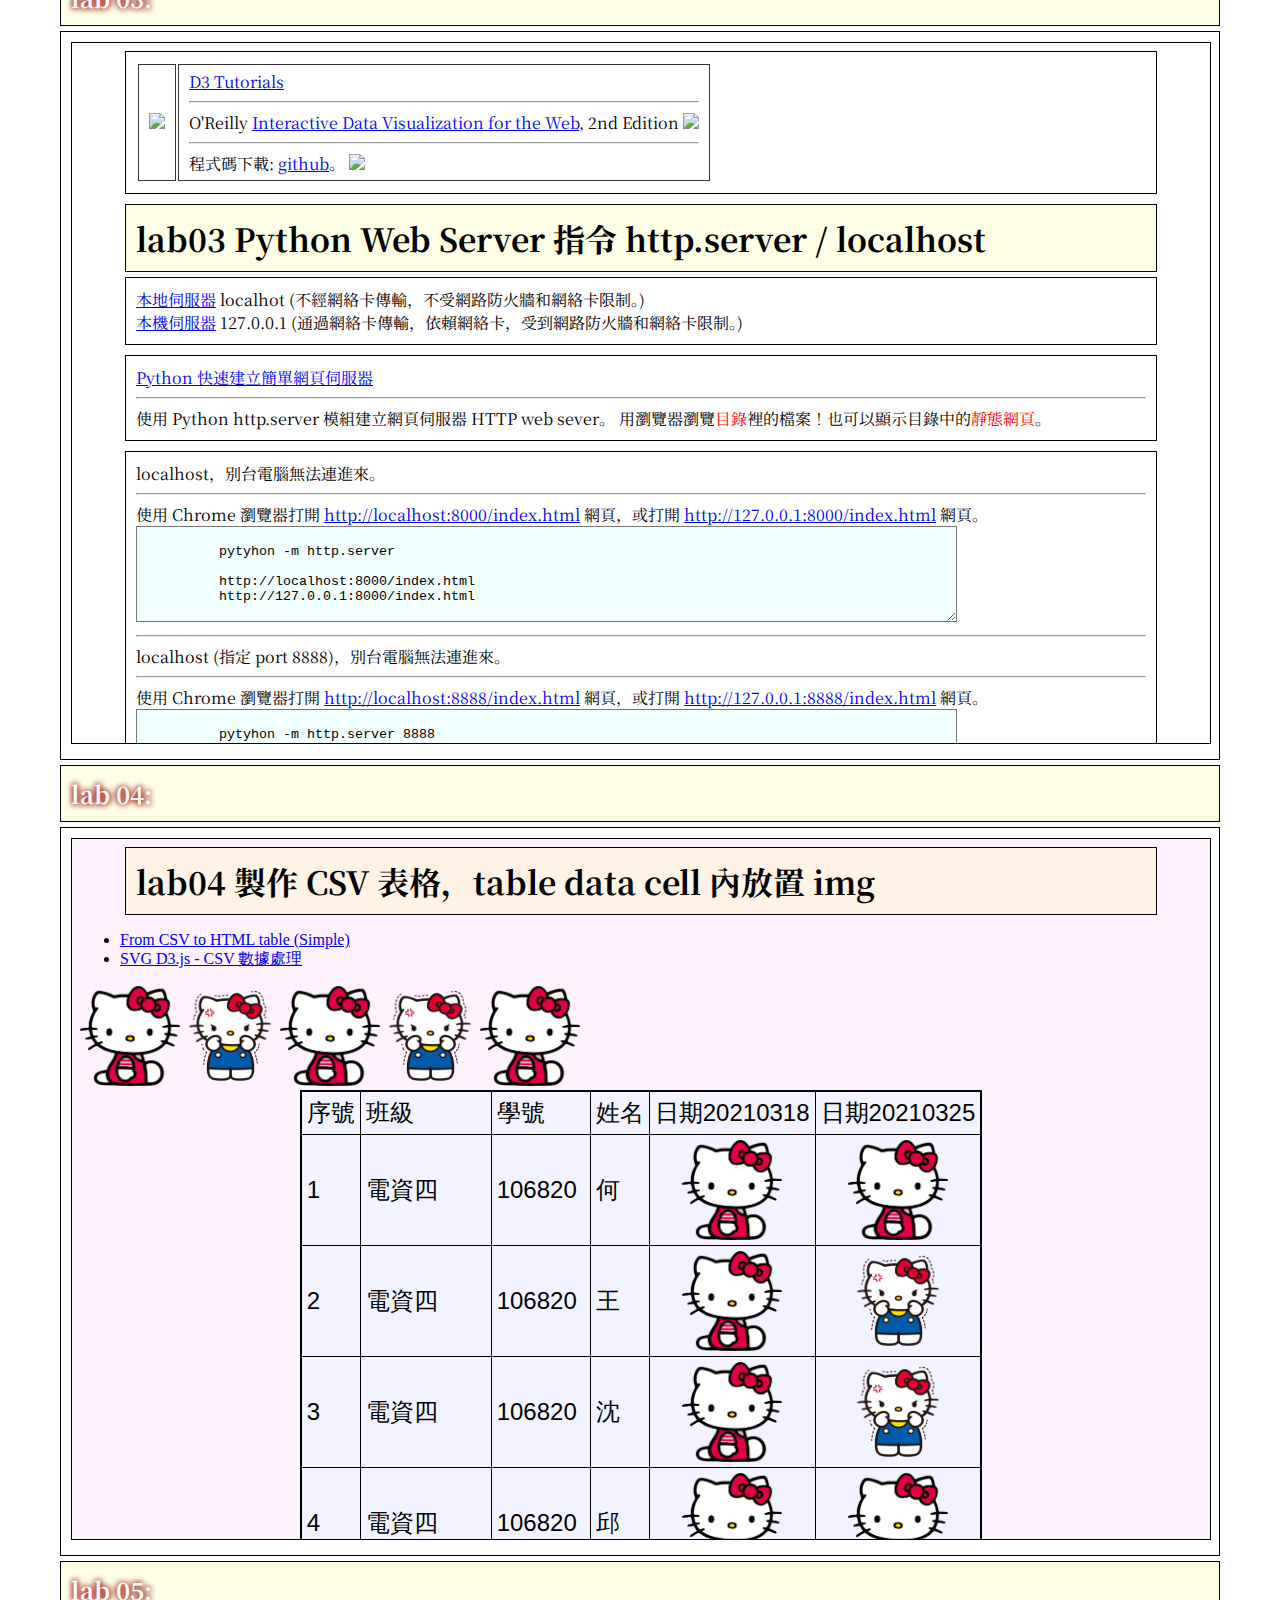
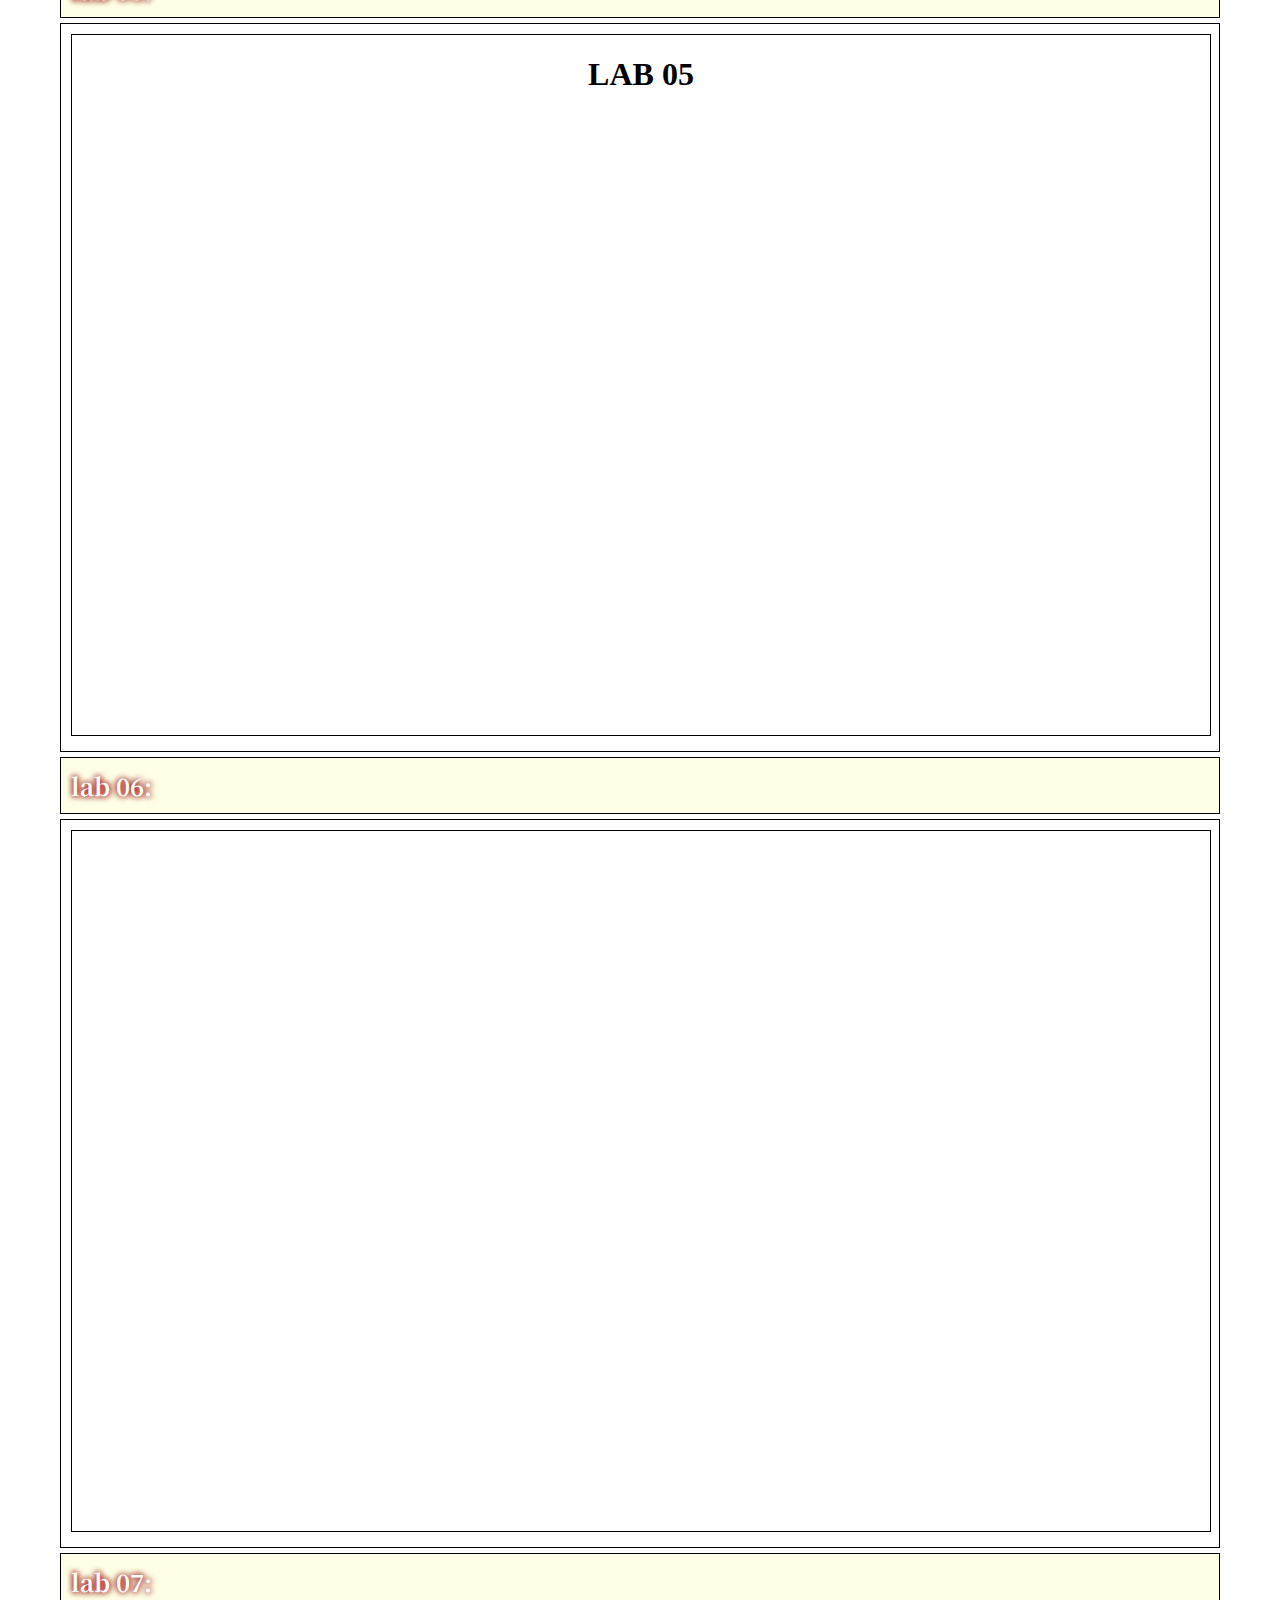
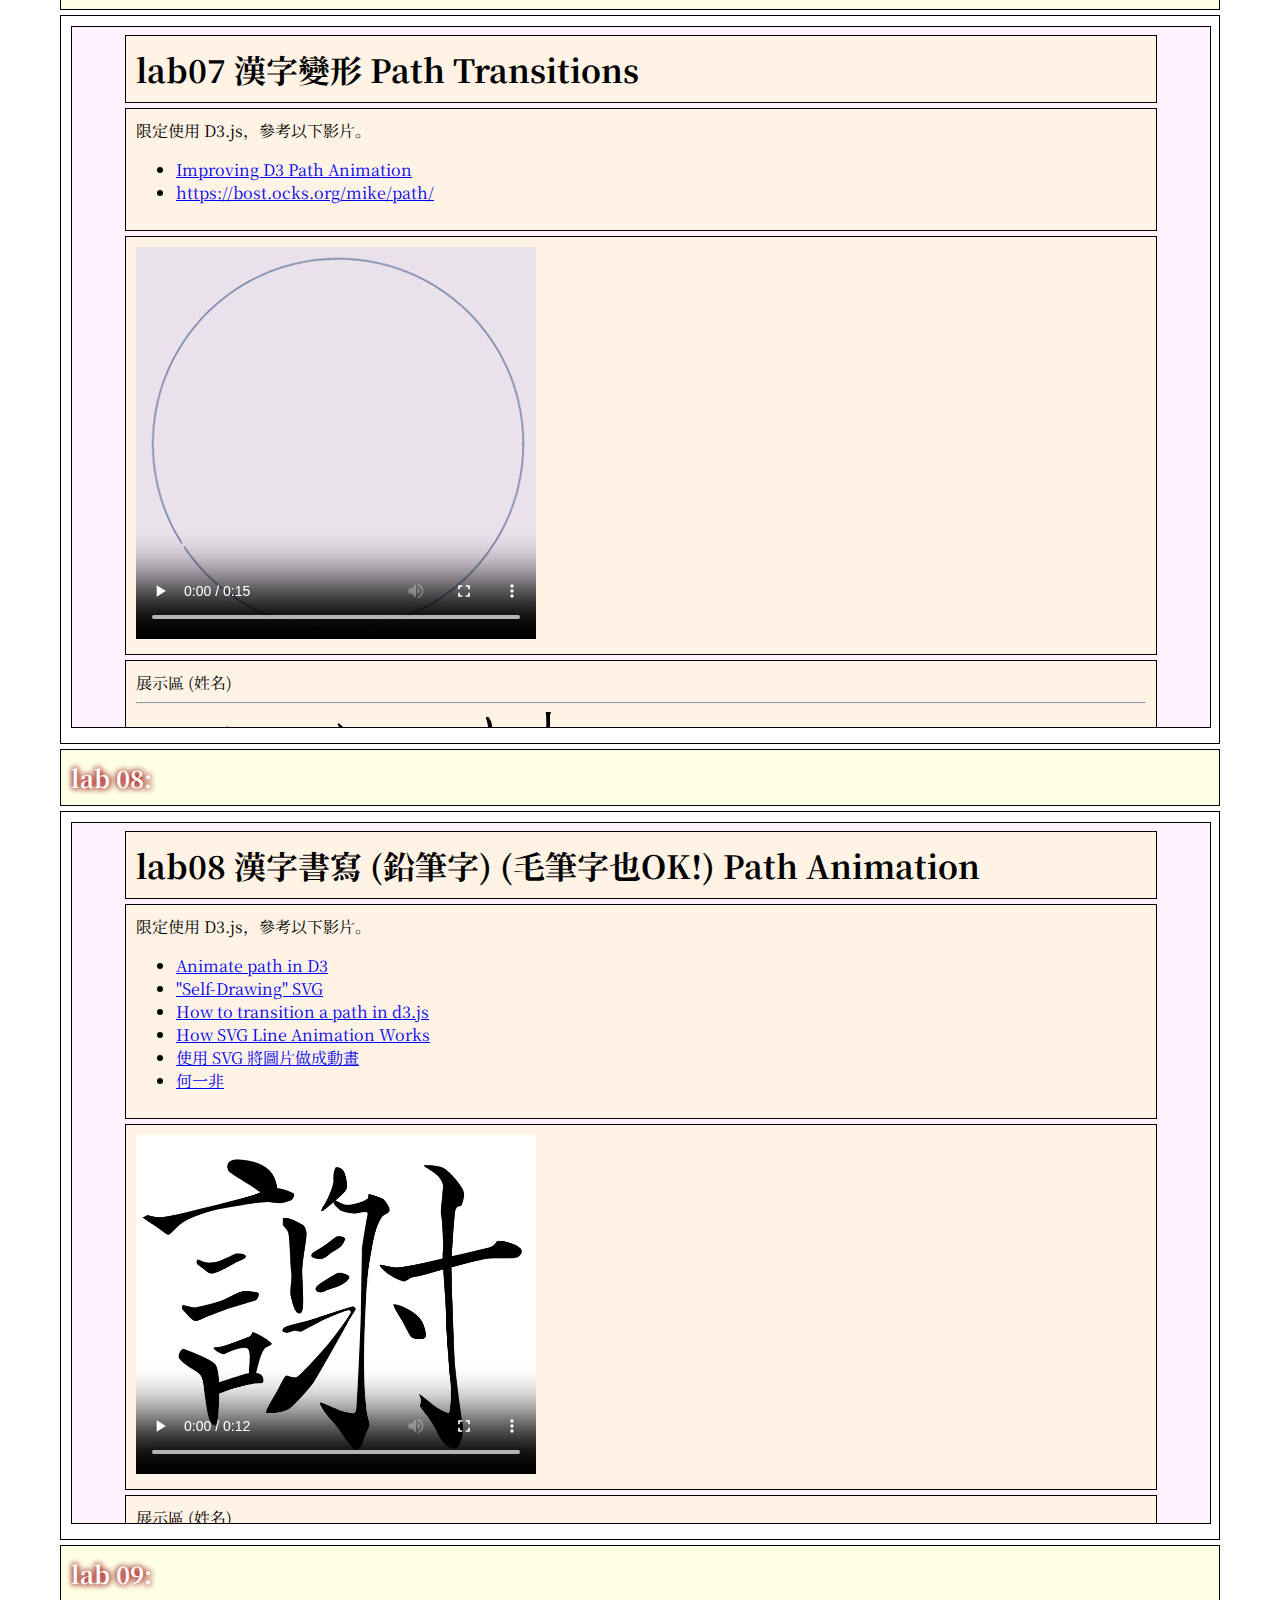
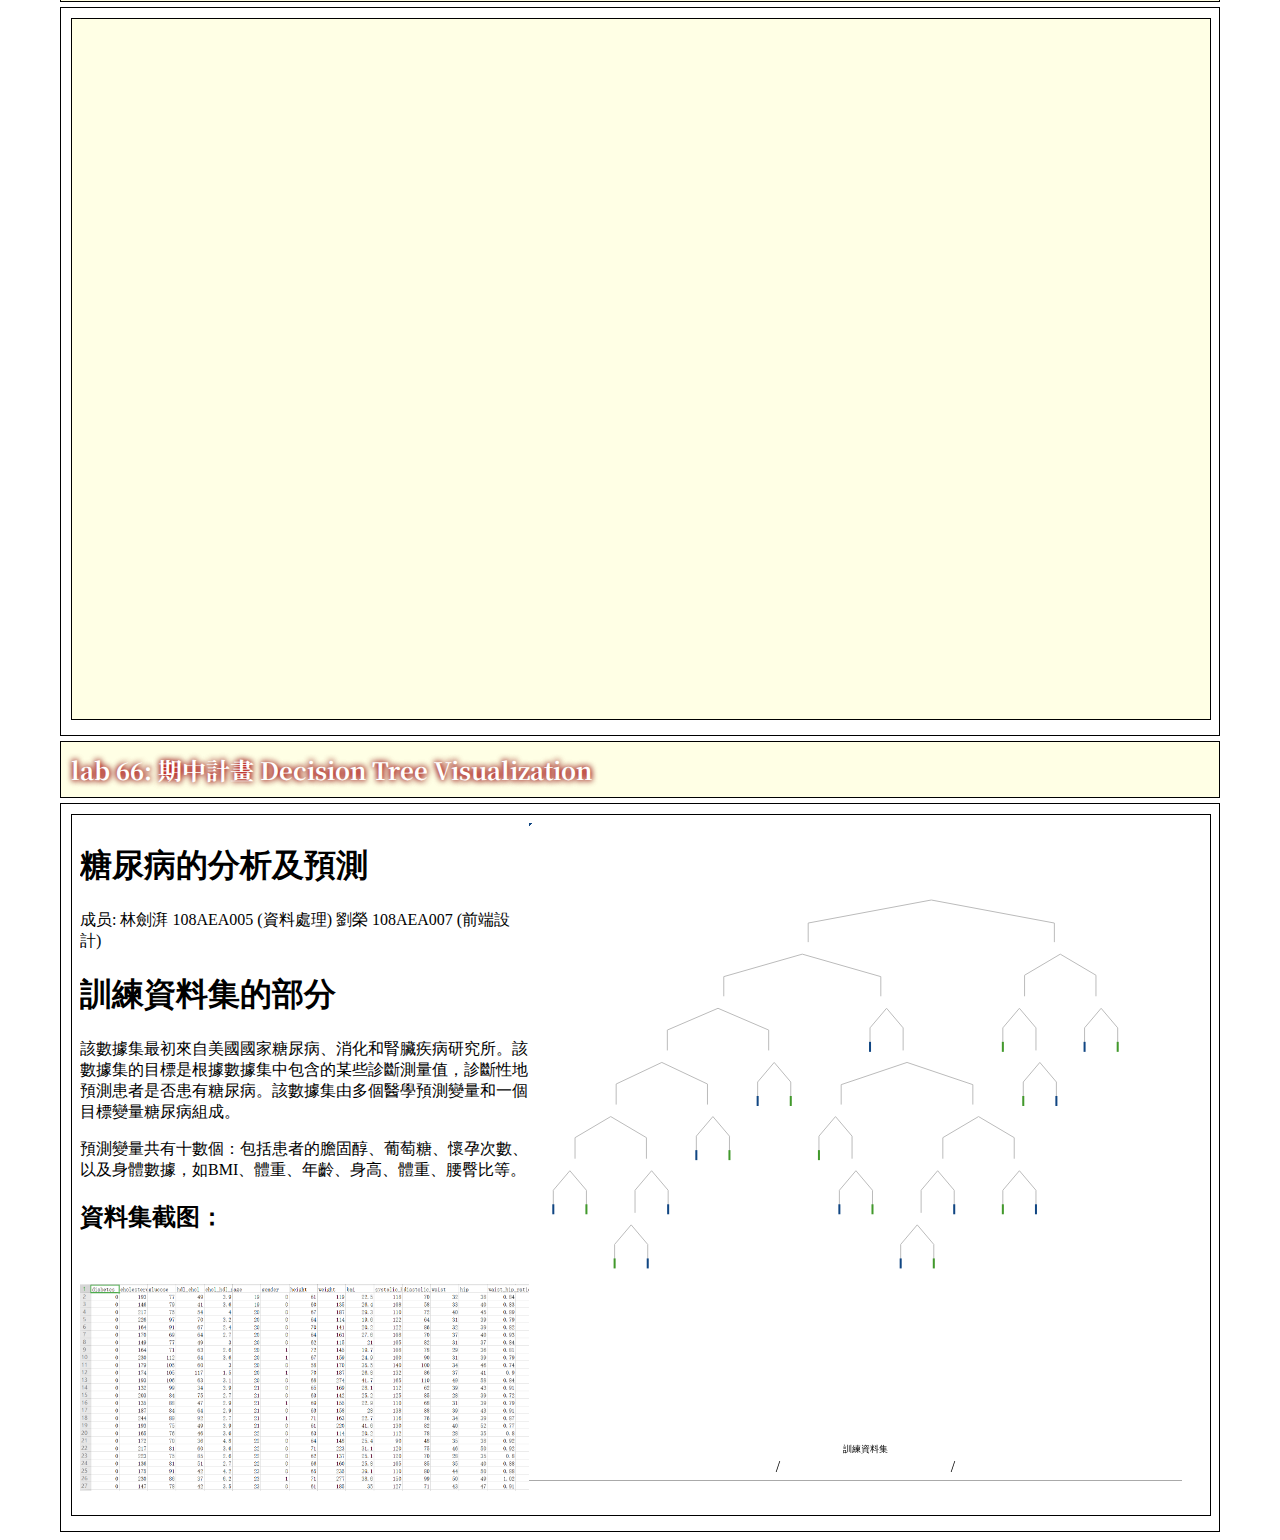
==== commit 3146c922: "Update index.html" ====
--- a/index.html
+++ b/index.html
@@ -107,7 +107,7 @@
 
 <h3> lab 66: 期中計畫 Decision Tree Visualization </h3>
 <div>
-    <iframe src="./lab99/index.html" width="100%" height="700" seamless="seamless" scrolling="yes" frameborder="0" allowtransparency="true"> </iframe>
+    <iframe src="./lab66/index.html" width="100%" height="700" seamless="seamless" scrolling="yes" frameborder="0" allowtransparency="true"> </iframe>
 </div>
 
 
